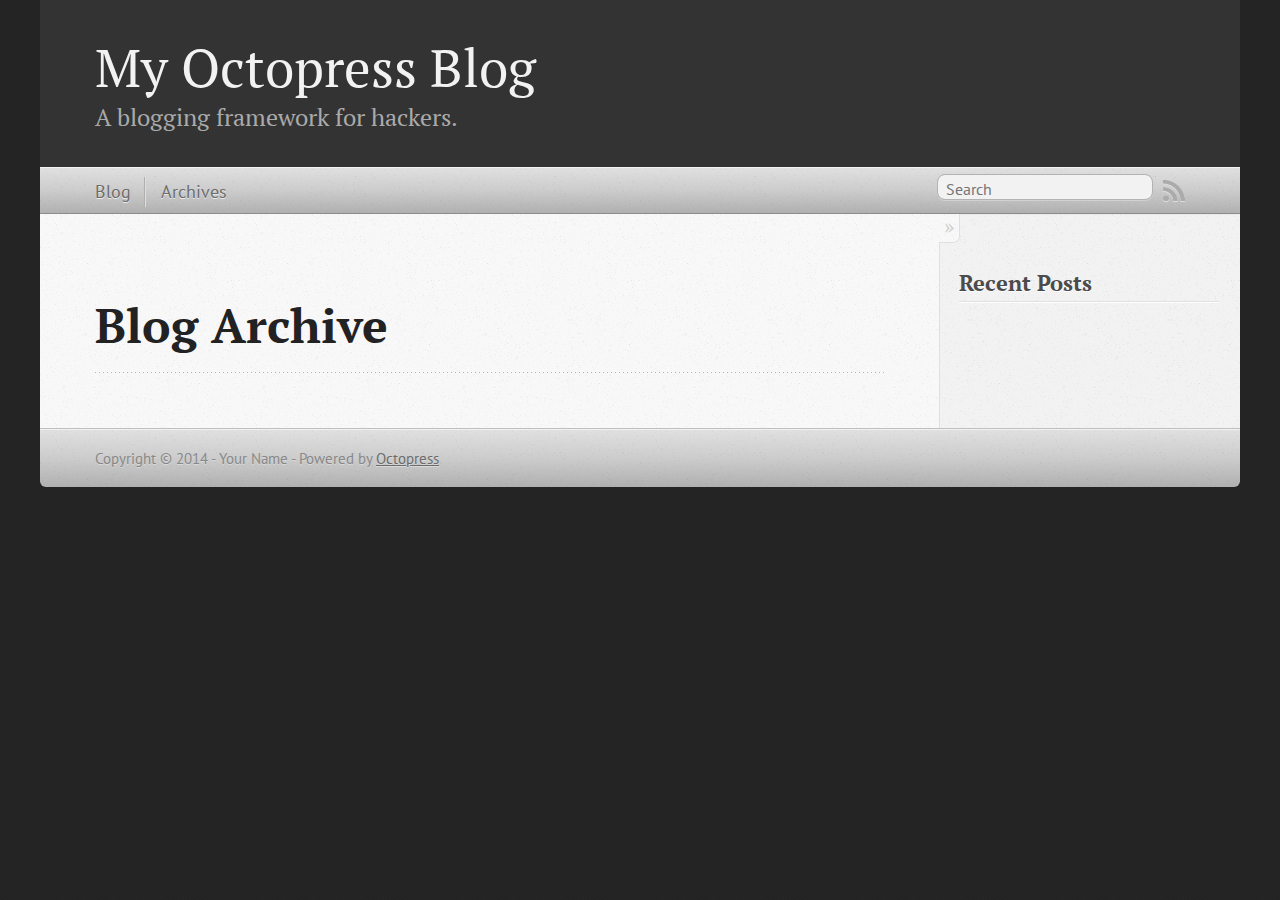
==== blog/archives/index.html @ 2d2fe898 "Site updated at 2014-01-27 22:07:34 UTC" ====
<!DOCTYPE html>
<!--[if IEMobile 7 ]><html class="no-js iem7"><![endif]-->
<!--[if lt IE 9]><html class="no-js lte-ie8"><![endif]-->
<!--[if (gt IE 8)|(gt IEMobile 7)|!(IEMobile)|!(IE)]><!--><html class="no-js" lang="en"><!--<![endif]-->
<head>
  <meta charset="utf-8">
  <title>Blog Archive - My Octopress Blog</title>
  <meta name="author" content="Your Name">

  
  <meta name="description" content=" Blog Archive Recent Posts ">
  

  <!-- http://t.co/dKP3o1e -->
  <meta name="HandheldFriendly" content="True">
  <meta name="MobileOptimized" content="320">
  <meta name="viewport" content="width=device-width, initial-scale=1">

  
  <link rel="canonical" href="http://xrgeeks.github.io/blog/archives">
  <link href="/favicon.png" rel="icon">
  <link href="/stylesheets/screen.css" media="screen, projection" rel="stylesheet" type="text/css">
  <link href="/atom.xml" rel="alternate" title="My Octopress Blog" type="application/atom+xml">
  <script src="/javascripts/modernizr-2.0.js"></script>
  <script src="//ajax.googleapis.com/ajax/libs/jquery/1.9.1/jquery.min.js"></script>
  <script>!window.jQuery && document.write(unescape('%3Cscript src="./javascripts/libs/jquery.min.js"%3E%3C/script%3E'))</script>
  <script src="/javascripts/octopress.js" type="text/javascript"></script>
  <!--Fonts from Google"s Web font directory at http://google.com/webfonts -->
<link href="http://fonts.googleapis.com/css?family=PT+Serif:regular,italic,bold,bolditalic" rel="stylesheet" type="text/css">
<link href="http://fonts.googleapis.com/css?family=PT+Sans:regular,italic,bold,bolditalic" rel="stylesheet" type="text/css">

  

</head>

<body   >
  <header role="banner"><hgroup>
  <h1><a href="/">My Octopress Blog</a></h1>
  
    <h2>A blogging framework for hackers.</h2>
  
</hgroup>

</header>
  <nav role="navigation"><ul class="subscription" data-subscription="rss">
  <li><a href="/atom.xml" rel="subscribe-rss" title="subscribe via RSS">RSS</a></li>
  
</ul>
  
<form action="http://google.com/search" method="get">
  <fieldset role="search">
    <input type="hidden" name="q" value="site:xrgeeks.github.io" />
    <input class="search" type="text" name="q" results="0" placeholder="Search"/>
  </fieldset>
</form>
  
<ul class="main-navigation">
  <li><a href="/">Blog</a></li>
  <li><a href="/blog/archives">Archives</a></li>
</ul>

</nav>
  <div id="main">
    <div id="content">
      <div>
<article role="article">
  
  <header>
    <h1 class="entry-title">Blog Archive</h1>
    
  </header>
  
  <div id="blog-archives">

</div>

  
</article>

</div>

<aside class="sidebar">
  
    <section>
  <h1>Recent Posts</h1>
  <ul id="recent_posts">
    
  </ul>
</section>





  
</aside>


    </div>
  </div>
  <footer role="contentinfo"><p>
  Copyright &copy; 2014 - Your Name -
  <span class="credit">Powered by <a href="http://octopress.org">Octopress</a></span>
</p>

</footer>
  







  <script type="text/javascript">
    (function(){
      var twitterWidgets = document.createElement('script');
      twitterWidgets.type = 'text/javascript';
      twitterWidgets.async = true;
      twitterWidgets.src = '//platform.twitter.com/widgets.js';
      document.getElementsByTagName('head')[0].appendChild(twitterWidgets);
    })();
  </script>





</body>
</html>
---- stylesheets/screen.css ----
html,body,div,span,applet,object,iframe,h1,h2,h3,h4,h5,h6,p,blockquote,pre,a,abbr,acronym,address,big,cite,code,del,dfn,em,img,ins,kbd,q,s,samp,small,strike,strong,sub,sup,tt,var,b,u,i,center,dl,dt,dd,ol,ul,li,fieldset,form,label,legend,table,caption,tbody,tfoot,thead,tr,th,td,article,aside,canvas,details,embed,figure,figcaption,footer,header,hgroup,menu,nav,output,ruby,section,summary,time,mark,audio,video{margin:0;padding:0;border:0;font:inherit;font-size:100%;vertical-align:baseline}html{line-height:1}ol,ul{list-style:none}table{border-collapse:collapse;border-spacing:0}caption,th,td{text-align:left;font-weight:normal;vertical-align:middle}q,blockquote{quotes:none}q:before,q:after,blockquote:before,blockquote:after{content:"";content:none}a img{border:none}article,aside,details,figcaption,figure,footer,header,hgroup,menu,nav,section,summary{display:block}a{color:#1863a1}a:visited{color:#751590}a:focus{color:#0181eb}a:hover{color:#0181eb}a:active{color:#01579f}aside.sidebar a{color:#222}aside.sidebar a:focus{color:#0181eb}aside.sidebar a:hover{color:#0181eb}aside.sidebar a:active{color:#01579f}a{-webkit-transition:color 0.3s;-moz-transition:color 0.3s;-o-transition:color 0.3s;transition:color 0.3s}html{background:#252525 url('/images/line-tile.png?1390860336') top left}body>div{background:#f2f2f2 url('/images/noise.png?1390860336') top left;border-bottom:1px solid #bfbfbf}body>div>div{background:#f8f8f8 url('/images/noise.png?1390860336') top left;border-right:1px solid #e0e0e0}.heading,body>header h1,h1,h2,h3,h4,h5,h6{font-family:"PT Serif","Georgia","Helvetica Neue",Arial,sans-serif}.sans,body>header h2,article header p.meta,article>footer,#content .blog-index footer,html .gist .gist-file .gist-meta,#blog-archives a.category,#blog-archives time,aside.sidebar section,body>footer{font-family:"PT Sans","Helvetica Neue",Arial,sans-serif}.serif,body,#content .blog-index a[rel=full-article]{font-family:"PT Serif",Georgia,Times,"Times New Roman",serif}.mono,pre,code,tt,p code,li code{font-family:Menlo,Monaco,"Andale Mono","lucida console","Courier New",monospace}body>header h1{font-size:2.2em;font-family:"PT Serif","Georgia","Helvetica Neue",Arial,sans-serif;font-weight:normal;line-height:1.2em;margin-bottom:0.6667em}body>header h2{font-family:"PT Serif","Georgia","Helvetica Neue",Arial,sans-serif}body{line-height:1.5em;color:#222}h1{font-size:2.2em;line-height:1.2em}@media only screen and (min-width: 992px){body{font-size:1.15em}h1{font-size:2.6em;line-height:1.2em}}h1,h2,h3,h4,h5,h6{text-rendering:optimizelegibility;margin-bottom:1em;font-weight:bold}h2,section h1{font-size:1.5em}h3,section h2,section section h1{font-size:1.3em}h4,section h3,section section h2,section section section h1{font-size:1em}h5,section h4,section section h3{font-size:.9em}h6,section h5,section section h4,section section section h3{font-size:.8em}p,article blockquote,ul,ol{margin-bottom:1.5em}ul{list-style-type:disc}ul ul{list-style-type:circle;margin-bottom:0px}ul ul ul{list-style-type:square;margin-bottom:0px}ol{list-style-type:decimal}ol ol{list-style-type:lower-alpha;margin-bottom:0px}ol ol ol{list-style-type:lower-roman;margin-bottom:0px}ul,ul ul,ul ol,ol,ol ul,ol ol{margin-left:1.3em}ul ul,ul ol,ol ul,ol ol{margin-bottom:0em}strong{font-weight:bold}em{font-style:italic}sup,sub{font-size:0.75em;position:relative;display:inline-block;padding:0 .2em;line-height:.8em}sup{top:-.5em}sub{bottom:-.5em}a[rev='footnote']{font-size:.75em;padding:0 .3em;line-height:1}q{font-style:italic}q:before{content:"\201C"}q:after{content:"\201D"}em,dfn{font-style:italic}strong,dfn{font-weight:bold}del,s{text-decoration:line-through}abbr,acronym{border-bottom:1px dotted;cursor:help}hr{margin-bottom:0.2em}small{font-size:.8em}big{font-size:1.2em}article blockquote{font-style:italic;position:relative;font-size:1.2em;line-height:1.5em;padding-left:1em;border-left:4px solid rgba(170,170,170,0.5)}article blockquote cite{font-style:italic}article blockquote cite a{color:#aaa !important;word-wrap:break-word}article blockquote cite:before{content:'\2014';padding-right:.3em;padding-left:.3em;color:#aaa}@media only screen and (min-width: 992px){article blockquote{padding-left:1.5em;border-left-width:4px}}.pullquote-right:before,.pullquote-left:before{padding:0;border:none;content:attr(data-pullquote);float:right;width:45%;margin:.5em 0 1em 1.5em;position:relative;top:7px;font-size:1.4em;line-height:1.45em}.pullquote-left:before{float:left;margin:.5em 1.5em 1em 0}.force-wrap,article a,aside.sidebar a{white-space:-moz-pre-wrap;white-space:-pre-wrap;white-space:-o-pre-wrap;white-space:pre-wrap;word-wrap:break-word}.group,body>header,body>nav,body>footer,body #content>article,body #content>div>article,body #content>div>section,body div.pagination,aside.sidebar,#main,#content,.sidebar{*zoom:1}.group:after,body>header:after,body>nav:after,body>footer:after,body #content>article:after,body #content>div>section:after,body div.pagination:after,#main:after,#content:after,.sidebar:after{content:"";display:table;clear:both}body{-webkit-text-size-adjust:none;max-width:1200px;position:relative;margin:0 auto}body>header,body>nav,body>footer,body #content>article,body #content>div>article,body #content>div>section{padding-left:18px;padding-right:18px}@media only screen and (min-width: 480px){body>header,body>nav,body>footer,body #content>article,body #content>div>article,body #content>div>section{padding-left:25px;padding-right:25px}}@media only screen and (min-width: 768px){body>header,body>nav,body>footer,body #content>article,body #content>div>article,body #content>div>section{padding-left:35px;padding-right:35px}}@media only screen and (min-width: 992px){body>header,body>nav,body>footer,body #content>article,body #content>div>article,body #content>div>section{padding-left:55px;padding-right:55px}}body div.pagination{margin-left:18px;margin-right:18px}@media only screen and (min-width: 480px){body div.pagination{margin-left:25px;margin-right:25px}}@media only screen and (min-width: 768px){body div.pagination{margin-left:35px;margin-right:35px}}@media only screen and (min-width: 992px){body div.pagination{margin-left:55px;margin-right:55px}}body>header{font-size:1em;padding-top:1.5em;padding-bottom:1.5em}#content{overflow:hidden}#content>div,#content>article{width:100%}aside.sidebar{float:none;padding:0 18px 1px;background-color:#f7f7f7;border-top:1px solid #e0e0e0}.flex-content,article img,article video,article .flash-video,aside.sidebar img{max-width:100%;height:auto}.basic-alignment.left,article img.left,article video.left,article .left.flash-video,aside.sidebar img.left{float:left;margin-right:1.5em}.basic-alignment.right,article img.right,article video.right,article .right.flash-video,aside.sidebar img.right{float:right;margin-left:1.5em}.basic-alignment.center,article img.center,article video.center,article .center.flash-video,aside.sidebar img.center{display:block;margin:0 auto 1.5em}.basic-alignment.left,article img.left,article video.left,article .left.flash-video,aside.sidebar img.left,.basic-alignment.right,article img.right,article video.right,article .right.flash-video,aside.sidebar img.right{margin-bottom:.8em}.toggle-sidebar,.no-sidebar .toggle-sidebar{display:none}@media only screen and (min-width: 750px){body.sidebar-footer aside.sidebar{float:none;width:auto;clear:left;margin:0;padding:0 35px 1px;background-color:#f7f7f7;border-top:1px solid #eaeaea}body.sidebar-footer aside.sidebar section.odd,body.sidebar-footer aside.sidebar section.even{float:left;width:48%}body.sidebar-footer aside.sidebar section.odd{margin-left:0}body.sidebar-footer aside.sidebar section.even{margin-left:4%}body.sidebar-footer aside.sidebar.thirds section{width:30%;margin-left:5%}body.sidebar-footer aside.sidebar.thirds section.first{margin-left:0;clear:both}}body.sidebar-footer #content{margin-right:0px}body.sidebar-footer .toggle-sidebar{display:none}@media only screen and (min-width: 550px){body>header{font-size:1em}}@media only screen and (min-width: 750px){aside.sidebar{float:none;width:auto;clear:left;margin:0;padding:0 35px 1px;background-color:#f7f7f7;border-top:1px solid #eaeaea}aside.sidebar section.odd,aside.sidebar section.even{float:left;width:48%}aside.sidebar section.odd{margin-left:0}aside.sidebar section.even{margin-left:4%}aside.sidebar.thirds section{width:30%;margin-left:5%}aside.sidebar.thirds section.first{margin-left:0;clear:both}}@media only screen and (min-width: 768px){body{-webkit-text-size-adjust:auto}body>header{font-size:1.2em}#main{padding:0;margin:0 auto}#content{overflow:visible;margin-right:240px;position:relative}.no-sidebar #content{margin-right:0;border-right:0}.collapse-sidebar #content{margin-right:20px}#content>div,#content>article{padding-top:17.5px;padding-bottom:17.5px;float:left}aside.sidebar{width:210px;padding:0 15px 15px;background:none;clear:none;float:left;margin:0 -100% 0 0}aside.sidebar section{width:auto;margin-left:0}aside.sidebar section.odd,aside.sidebar section.even{float:none;width:auto;margin-left:0}.collapse-sidebar aside.sidebar{float:none;width:auto;clear:left;margin:0;padding:0 35px 1px;background-color:#f7f7f7;border-top:1px solid #eaeaea}.collapse-sidebar aside.sidebar section.odd,.collapse-sidebar aside.sidebar section.even{float:left;width:48%}.collapse-sidebar aside.sidebar section.odd{margin-left:0}.collapse-sidebar aside.sidebar section.even{margin-left:4%}.collapse-sidebar aside.sidebar.thirds section{width:30%;margin-left:5%}.collapse-sidebar aside.sidebar.thirds section.first{margin-left:0;clear:both}}@media only screen and (min-width: 992px){body>header{font-size:1.3em}#content{margin-right:300px}#content>div,#content>article{padding-top:27.5px;padding-bottom:27.5px}aside.sidebar{width:260px;padding:1.2em 20px 20px}.collapse-sidebar aside.sidebar{padding-left:55px;padding-right:55px}}@media only screen and (min-width: 768px){ul,ol{margin-left:0}}body>header{background:#333}body>header h1{display:inline-block;margin:0}body>header h1 a,body>header h1 a:visited,body>header h1 a:hover{color:#f2f2f2;text-decoration:none}body>header h2{margin:.2em 0 0;font-size:1em;color:#aaa;font-weight:normal}body>nav{position:relative;background-color:#ccc;background:url('/images/noise.png?1390860336'),-webkit-gradient(linear, 50% 0%, 50% 100%, color-stop(0%, #e0e0e0), color-stop(50%, #cccccc), color-stop(100%, #b0b0b0));background:url('/images/noise.png?1390860336'),-webkit-linear-gradient(#e0e0e0,#cccccc,#b0b0b0);background:url('/images/noise.png?1390860336'),-moz-linear-gradient(#e0e0e0,#cccccc,#b0b0b0);background:url('/images/noise.png?1390860336'),-o-linear-gradient(#e0e0e0,#cccccc,#b0b0b0);background:url('/images/noise.png?1390860336'),linear-gradient(#e0e0e0,#cccccc,#b0b0b0);border-top:1px solid #f2f2f2;border-bottom:1px solid #8c8c8c;padding-top:.35em;padding-bottom:.35em}body>nav form{-webkit-background-clip:padding;-moz-background-clip:padding;background-clip:padding-box;margin:0;padding:0}body>nav form .search{padding:.3em .5em 0;font-size:.85em;font-family:"PT Sans","Helvetica Neue",Arial,sans-serif;line-height:1.1em;width:95%;-webkit-border-radius:0.5em;-moz-border-radius:0.5em;-ms-border-radius:0.5em;-o-border-radius:0.5em;border-radius:0.5em;-webkit-background-clip:padding;-moz-background-clip:padding;background-clip:padding-box;-webkit-box-shadow:#d1d1d1 0 1px;-moz-box-shadow:#d1d1d1 0 1px;box-shadow:#d1d1d1 0 1px;background-color:#f2f2f2;border:1px solid #b3b3b3;color:#888}body>nav form .search:focus{color:#444;border-color:#80b1df;-webkit-box-shadow:#80b1df 0 0 4px,#80b1df 0 0 3px inset;-moz-box-shadow:#80b1df 0 0 4px,#80b1df 0 0 3px inset;box-shadow:#80b1df 0 0 4px,#80b1df 0 0 3px inset;background-color:#fff;outline:none}body>nav fieldset[role=search]{float:right;width:48%}body>nav fieldset.mobile-nav{float:left;width:48%}body>nav fieldset.mobile-nav select{width:100%;font-size:.8em;border:1px solid #888}body>nav ul{display:none}@media only screen and (min-width: 550px){body>nav{font-size:.9em}body>nav ul{margin:0;padding:0;border:0;overflow:hidden;*zoom:1;float:left;display:block;padding-top:.15em}body>nav ul li{list-style-image:none;list-style-type:none;margin-left:0;white-space:nowrap;display:inline;float:left;padding-left:0;padding-right:0}body>nav ul li:first-child,body>nav ul li.first{padding-left:0}body>nav ul li:last-child{padding-right:0}body>nav ul li.last{padding-right:0}body>nav ul.subscription{margin-left:.8em;float:right}body>nav ul.subscription li:last-child a{padding-right:0}body>nav ul li{margin:0}body>nav a{color:#6b6b6b;font-family:"PT Sans","Helvetica Neue",Arial,sans-serif;text-shadow:#ebebeb 0 1px;float:left;text-decoration:none;font-size:1.1em;padding:.1em 0;line-height:1.5em}body>nav a:visited{color:#6b6b6b}body>nav a:hover{color:#2b2b2b}body>nav li+li{border-left:1px solid #b0b0b0;margin-left:.8em}body>nav li+li a{padding-left:.8em;border-left:1px solid #dedede}body>nav form{float:right;text-align:left;padding-left:.8em;width:175px}body>nav form .search{width:93%;font-size:.95em;line-height:1.2em}body>nav ul[data-subscription$=email]+form{width:97px}body>nav ul[data-subscription$=email]+form .search{width:91%}body>nav fieldset.mobile-nav{display:none}body>nav fieldset[role=search]{width:99%}}@media only screen and (min-width: 992px){body>nav form{width:215px}body>nav ul[data-subscription$=email]+form{width:147px}}.no-placeholder body>nav .search{background:#f2f2f2 url('/images/search.png?1390860336') 0.3em 0.25em no-repeat;text-indent:1.3em}@media only screen and (min-width: 550px){.maskImage body>nav ul[data-subscription$=email]+form{width:123px}}@media only screen and (min-width: 992px){.maskImage body>nav ul[data-subscription$=email]+form{width:173px}}.maskImage ul.subscription{position:relative;top:.2em}.maskImage ul.subscription li,.maskImage ul.subscription a{border:0;padding:0}.maskImage a[rel=subscribe-rss]{position:relative;top:0px;text-indent:-999999em;background-color:#dedede;border:0;padding:0}.maskImage a[rel=subscribe-rss],.maskImage a[rel=subscribe-rss]:after{-webkit-mask-image:url('/images/rss.png?1390860336');-moz-mask-image:url('/images/rss.png?1390860336');-ms-mask-image:url('/images/rss.png?1390860336');-o-mask-image:url('/images/rss.png?1390860336');mask-image:url('/images/rss.png?1390860336');-webkit-mask-repeat:no-repeat;-moz-mask-repeat:no-repeat;-ms-mask-repeat:no-repeat;-o-mask-repeat:no-repeat;mask-repeat:no-repeat;width:22px;height:22px}.maskImage a[rel=subscribe-rss]:after{content:"";position:absolute;top:-1px;left:0;background-color:#ababab}.maskImage a[rel=subscribe-rss]:hover:after{background-color:#9e9e9e}.maskImage a[rel=subscribe-email]{position:relative;top:0px;text-indent:-999999em;background-color:#dedede;border:0;padding:0}.maskImage a[rel=subscribe-email],.maskImage a[rel=subscribe-email]:after{-webkit-mask-image:url('/images/email.png?1390860336');-moz-mask-image:url('/images/email.png?1390860336');-ms-mask-image:url('/images/email.png?1390860336');-o-mask-image:url('/images/email.png?1390860336');mask-image:url('/images/email.png?1390860336');-webkit-mask-repeat:no-repeat;-moz-mask-repeat:no-repeat;-ms-mask-repeat:no-repeat;-o-mask-repeat:no-repeat;mask-repeat:no-repeat;width:28px;height:22px}.maskImage a[rel=subscribe-email]:after{content:"";position:absolute;top:-1px;left:0;background-color:#ababab}.maskImage a[rel=subscribe-email]:hover:after{background-color:#9e9e9e}article{padding-top:1em}article header{position:relative;padding-top:2em;padding-bottom:1em;margin-bottom:1em;background:url('[data-uri]') bottom left repeat-x}article header h1{margin:0}article header h1 a{text-decoration:none}article header h1 a:hover{text-decoration:underline}article header p{font-size:.9em;color:#aaa;margin:0}article header p.meta{text-transform:uppercase;position:absolute;top:0}@media only screen and (min-width: 768px){article header{margin-bottom:1.5em;padding-bottom:1em;background:url('[data-uri]') bottom left repeat-x}}article h2{padding-top:0.8em;background:url('[data-uri]') top left repeat-x}.entry-content article h2:first-child,article header+h2{padding-top:0}article h2:first-child,article header+h2{background:none}article .feature{padding-top:.5em;margin-bottom:1em;padding-bottom:1em;background:url('[data-uri]') bottom left repeat-x;font-size:2.0em;font-style:italic;line-height:1.3em}article img,article video,article .flash-video{-webkit-border-radius:0.3em;-moz-border-radius:0.3em;-ms-border-radius:0.3em;-o-border-radius:0.3em;border-radius:0.3em;-webkit-box-shadow:rgba(0,0,0,0.15) 0 1px 4px;-moz-box-shadow:rgba(0,0,0,0.15) 0 1px 4px;box-shadow:rgba(0,0,0,0.15) 0 1px 4px;-webkit-box-sizing:border-box;-moz-box-sizing:border-box;box-sizing:border-box;border:#fff 0.5em solid}article video,article .flash-video{margin:0 auto 1.5em}article video{display:block;width:100%}article .flash-video>div{position:relative;display:block;padding-bottom:56.25%;padding-top:1px;height:0;overflow:hidden}article .flash-video>div iframe,article .flash-video>div object,article .flash-video>div embed{position:absolute;top:0;left:0;width:100%;height:100%}article>footer{padding-bottom:2.5em;margin-top:2em}article>footer p.meta{margin-bottom:.8em;font-size:.85em;clear:both;overflow:hidden}.blog-index article+article{background:url('[data-uri]') top left repeat-x}#content .blog-index{padding-top:0;padding-bottom:0}#content .blog-index article{padding-top:2em}#content .blog-index article header{background:none;padding-bottom:0}#content .blog-index article h1{font-size:2.2em}#content .blog-index article h1 a{color:inherit}#content .blog-index article h1 a:hover{color:#0181eb}#content .blog-index a[rel=full-article]{background:#ebebeb;display:inline-block;padding:.4em .8em;margin-right:.5em;text-decoration:none;color:#666;-webkit-transition:background-color 0.5s;-moz-transition:background-color 0.5s;-o-transition:background-color 0.5s;transition:background-color 0.5s}#content .blog-index a[rel=full-article]:hover{background:#0181eb;text-shadow:none;color:#f8f8f8}#content .blog-index footer{margin-top:1em}.separator,article>footer .byline+time:before,article>footer time+time:before,article>footer .comments:before,article>footer .byline ~ .categories:before{content:"\2022 ";padding:0 .4em 0 .2em;display:inline-block}#content div.pagination{text-align:center;font-size:.95em;position:relative;background:url('[data-uri]') top left repeat-x;padding-top:1.5em;padding-bottom:1.5em}#content div.pagination a{text-decoration:none;color:#aaa}#content div.pagination a.prev{position:absolute;left:0}#content div.pagination a.next{position:absolute;right:0}#content div.pagination a:hover{color:#0181eb}#content div.pagination a[href*=archive]:before,#content div.pagination a[href*=archive]:after{content:'\2014';padding:0 .3em}p.meta+.sharing{padding-top:1em;padding-left:0;background:url('[data-uri]') top left repeat-x}#fb-root{display:none}.highlight,html .gist .gist-file .gist-syntax .gist-highlight{border:1px solid #05232b !important}.highlight table td.code,html .gist .gist-file .gist-syntax .gist-highlight table td.code{width:100%}.highlight .line-numbers,html .gist .gist-file .gist-syntax .highlight .line_numbers{text-align:right;font-size:13px;line-height:1.45em;background:#073642 url('/images/noise.png?1390860336') top left !important;border-right:1px solid #00232c !important;-webkit-box-shadow:#083e4b -1px 0 inset;-moz-box-shadow:#083e4b -1px 0 inset;box-shadow:#083e4b -1px 0 inset;text-shadow:#021014 0 -1px;padding:.8em !important;-webkit-border-radius:0;-moz-border-radius:0;-ms-border-radius:0;-o-border-radius:0;border-radius:0}.highlight .line-numbers span,html .gist .gist-file .gist-syntax .highlight .line_numbers span{color:#586e75 !important}figure.code,.gist-file,pre{-webkit-box-shadow:rgba(0,0,0,0.06) 0 0 10px;-moz-box-shadow:rgba(0,0,0,0.06) 0 0 10px;box-shadow:rgba(0,0,0,0.06) 0 0 10px}figure.code .highlight pre,.gist-file .highlight pre,pre .highlight pre{-webkit-box-shadow:none;-moz-box-shadow:none;box-shadow:none}.gist .highlight *::-moz-selection,figure.code .highlight *::-moz-selection{background:#386774;color:inherit;text-shadow:#002b36 0 1px}.gist .highlight *::-webkit-selection,figure.code .highlight *::-webkit-selection{background:#386774;color:inherit;text-shadow:#002b36 0 1px}.gist .highlight *::selection,figure.code .highlight *::selection{background:#386774;color:inherit;text-shadow:#002b36 0 1px}html .gist .gist-file{margin-bottom:1.8em;position:relative;border:none;padding-top:26px !important}html .gist .gist-file .highlight{margin-bottom:0}html .gist .gist-file .gist-syntax{border-bottom:0 !important;background:none !important}html .gist .gist-file .gist-syntax .gist-highlight{background:#002b36 !important}html .gist .gist-file .gist-syntax .highlight pre{padding:0}html .gist .gist-file .gist-meta{padding:.6em 0.8em;border:1px solid #083e4b !important;color:#586e75;font-size:.7em !important;background:#073642 url('/images/noise.png?1390860336') top left;line-height:1.5em}html .gist .gist-file .gist-meta a{color:#75878b !important;text-decoration:none}html .gist .gist-file .gist-meta a:hover{text-decoration:underline}html .gist .gist-file .gist-meta a:hover{color:#93a1a1 !important}html .gist .gist-file .gist-meta a[href*='#file']{position:absolute;top:0;left:0;right:-10px;color:#474747 !important}html .gist .gist-file .gist-meta a[href*='#file']:hover{color:#1863a1 !important}html .gist .gist-file .gist-meta a[href*=raw]{top:.4em}pre{background:#002b36 url('/images/noise.png?1390860336') top left;-webkit-border-radius:0.4em;-moz-border-radius:0.4em;-ms-border-radius:0.4em;-o-border-radius:0.4em;border-radius:0.4em;border:1px solid #05232b;line-height:1.45em;font-size:13px;margin-bottom:2.1em;padding:.8em 1em;color:#93a1a1;overflow:auto}h3.filename+pre{-moz-border-radius-topleft:0px;-webkit-border-top-left-radius:0px;border-top-left-radius:0px;-moz-border-radius-topright:0px;-webkit-border-top-right-radius:0px;border-top-right-radius:0px}p code,li code{display:inline-block;white-space:no-wrap;background:#fff;font-size:.8em;line-height:1.5em;color:#555;border:1px solid #ddd;-webkit-border-radius:0.4em;-moz-border-radius:0.4em;-ms-border-radius:0.4em;-o-border-radius:0.4em;border-radius:0.4em;padding:0 .3em;margin:-1px 0}p pre code,li pre code{font-size:1em !important;background:none;border:none}.pre-code,html .gist .gist-file .gist-syntax .highlight pre,.highlight code{font-family:Menlo,Monaco,"Andale Mono","lucida console","Courier New",monospace !important;overflow:scroll;overflow-y:hidden;display:block;padding:.8em;overflow-x:auto;line-height:1.45em;background:#002b36 url('/images/noise.png?1390860336') top left !important;color:#93a1a1 !important}.pre-code span,html .gist .gist-file .gist-syntax .highlight pre span,.highlight code span{color:#93a1a1 !important}.pre-code span,html .gist .gist-file .gist-syntax .highlight pre span,.highlight code span{font-style:normal !important;font-weight:normal !important}.pre-code .c,html .gist .gist-file .gist-syntax .highlight pre .c,.highlight code .c{color:#586e75 !important;font-style:italic !important}.pre-code .cm,html .gist .gist-file .gist-syntax .highlight pre .cm,.highlight code .cm{color:#586e75 !important;font-style:italic !important}.pre-code .cp,html .gist .gist-file .gist-syntax .highlight pre .cp,.highlight code .cp{color:#586e75 !important;font-style:italic !important}.pre-code .c1,html .gist .gist-file .gist-syntax .highlight pre .c1,.highlight code .c1{color:#586e75 !important;font-style:italic !important}.pre-code .cs,html .gist .gist-file .gist-syntax .highlight pre .cs,.highlight code .cs{color:#586e75 !important;font-weight:bold !important;font-style:italic !important}.pre-code .err,html .gist .gist-file .gist-syntax .highlight pre .err,.highlight code .err{color:#dc322f !important;background:none !important}.pre-code .k,html .gist .gist-file .gist-syntax .highlight pre .k,.highlight code .k{color:#cb4b16 !important}.pre-code .o,html .gist .gist-file .gist-syntax .highlight pre .o,.highlight code .o{color:#93a1a1 !important;font-weight:bold !important}.pre-code .p,html .gist .gist-file .gist-syntax .highlight pre .p,.highlight code .p{color:#93a1a1 !important}.pre-code .ow,html .gist .gist-file .gist-syntax .highlight pre .ow,.highlight code .ow{color:#2aa198 !important;font-weight:bold !important}.pre-code .gd,html .gist .gist-file .gist-syntax .highlight pre .gd,.highlight code .gd{color:#93a1a1 !important;background-color:#372c34 !important;display:inline-block}.pre-code .gd .x,html .gist .gist-file .gist-syntax .highlight pre .gd .x,.highlight code .gd .x{color:#93a1a1 !important;background-color:#4d2d33 !important;display:inline-block}.pre-code .ge,html .gist .gist-file .gist-syntax .highlight pre .ge,.highlight code .ge{color:#93a1a1 !important;font-style:italic !important}.pre-code .gh,html .gist .gist-file .gist-syntax .highlight pre .gh,.highlight code .gh{color:#586e75 !important}.pre-code .gi,html .gist .gist-file .gist-syntax .highlight pre .gi,.highlight code .gi{color:#93a1a1 !important;background-color:#1a412b !important;display:inline-block}.pre-code .gi .x,html .gist .gist-file .gist-syntax .highlight pre .gi .x,.highlight code .gi .x{color:#93a1a1 !important;background-color:#355720 !important;display:inline-block}.pre-code .gs,html .gist .gist-file .gist-syntax .highlight pre .gs,.highlight code .gs{color:#93a1a1 !important;font-weight:bold !important}.pre-code .gu,html .gist .gist-file .gist-syntax .highlight pre .gu,.highlight code .gu{color:#6c71c4 !important}.pre-code .kc,html .gist .gist-file .gist-syntax .highlight pre .kc,.highlight code .kc{color:#859900 !important;font-weight:bold !important}.pre-code .kd,html .gist .gist-file .gist-syntax .highlight pre .kd,.highlight code .kd{color:#268bd2 !important}.pre-code .kp,html .gist .gist-file .gist-syntax .highlight pre .kp,.highlight code .kp{color:#cb4b16 !important;font-weight:bold !important}.pre-code .kr,html .gist .gist-file .gist-syntax .highlight pre .kr,.highlight code .kr{color:#d33682 !important;font-weight:bold !important}.pre-code .kt,html .gist .gist-file .gist-syntax .highlight pre .kt,.highlight code .kt{color:#2aa198 !important}.pre-code .n,html .gist .gist-file .gist-syntax .highlight pre .n,.highlight code .n{color:#268bd2 !important}.pre-code .na,html .gist .gist-file .gist-syntax .highlight pre .na,.highlight code .na{color:#268bd2 !important}.pre-code .nb,html .gist .gist-file .gist-syntax .highlight pre .nb,.highlight code .nb{color:#859900 !important}.pre-code .nc,html .gist .gist-file .gist-syntax .highlight pre .nc,.highlight code .nc{color:#d33682 !important}.pre-code .no,html .gist .gist-file .gist-syntax .highlight pre .no,.highlight code .no{color:#b58900 !important}.pre-code .nl,html .gist .gist-file .gist-syntax .highlight pre .nl,.highlight code .nl{color:#859900 !important}.pre-code .ne,html .gist .gist-file .gist-syntax .highlight pre .ne,.highlight code .ne{color:#268bd2 !important;font-weight:bold !important}.pre-code .nf,html .gist .gist-file .gist-syntax .highlight pre .nf,.highlight code .nf{color:#268bd2 !important;font-weight:bold !important}.pre-code .nn,html .gist .gist-file .gist-syntax .highlight pre .nn,.highlight code .nn{color:#b58900 !important}.pre-code .nt,html .gist .gist-file .gist-syntax .highlight pre .nt,.highlight code .nt{color:#268bd2 !important;font-weight:bold !important}.pre-code .nx,html .gist .gist-file .gist-syntax .highlight pre .nx,.highlight code .nx{color:#b58900 !important}.pre-code .vg,html .gist .gist-file .gist-syntax .highlight pre .vg,.highlight code .vg{color:#268bd2 !important}.pre-code .vi,html .gist .gist-file .gist-syntax .highlight pre .vi,.highlight code .vi{color:#268bd2 !important}.pre-code .nv,html .gist .gist-file .gist-syntax .highlight pre .nv,.highlight code .nv{color:#268bd2 !important}.pre-code .mf,html .gist .gist-file .gist-syntax .highlight pre .mf,.highlight code .mf{color:#2aa198 !important}.pre-code .m,html .gist .gist-file .gist-syntax .highlight pre .m,.highlight code .m{color:#2aa198 !important}.pre-code .mh,html .gist .gist-file .gist-syntax .highlight pre .mh,.highlight code .mh{color:#2aa198 !important}.pre-code .mi,html .gist .gist-file .gist-syntax .highlight pre .mi,.highlight code .mi{color:#2aa198 !important}.pre-code .s,html .gist .gist-file .gist-syntax .highlight pre .s,.highlight code .s{color:#2aa198 !important}.pre-code .sd,html .gist .gist-file .gist-syntax .highlight pre .sd,.highlight code .sd{color:#2aa198 !important}.pre-code .s2,html .gist .gist-file .gist-syntax .highlight pre .s2,.highlight code .s2{color:#2aa198 !important}.pre-code .se,html .gist .gist-file .gist-syntax .highlight pre .se,.highlight code .se{color:#dc322f !important}.pre-code .si,html .gist .gist-file .gist-syntax .highlight pre .si,.highlight code .si{color:#268bd2 !important}.pre-code .sr,html .gist .gist-file .gist-syntax .highlight pre .sr,.highlight code .sr{color:#2aa198 !important}.pre-code .s1,html .gist .gist-file .gist-syntax .highlight pre .s1,.highlight code .s1{color:#2aa198 !important}.pre-code div .gd,html .gist .gist-file .gist-syntax .highlight pre div .gd,.highlight code div .gd,.pre-code div .gd .x,html .gist .gist-file .gist-syntax .highlight pre div .gd .x,.highlight code div .gd .x,.pre-code div .gi,html .gist .gist-file .gist-syntax .highlight pre div .gi,.highlight code div .gi,.pre-code div .gi .x,html .gist .gist-file .gist-syntax .highlight pre div .gi .x,.highlight code div .gi .x{display:inline-block;width:100%}.highlight,.gist-highlight{margin-bottom:1.8em;background:#002b36;overflow-y:hidden;overflow-x:auto}.highlight pre,.gist-highlight pre{background:none;-webkit-border-radius:0px;-moz-border-radius:0px;-ms-border-radius:0px;-o-border-radius:0px;border-radius:0px;border:none;padding:0;margin-bottom:0}pre::-webkit-scrollbar,.highlight::-webkit-scrollbar,.gist-highlight::-webkit-scrollbar{height:.5em;background:rgba(255,255,255,0.15)}pre::-webkit-scrollbar-thumb:horizontal,.highlight::-webkit-scrollbar-thumb:horizontal,.gist-highlight::-webkit-scrollbar-thumb:horizontal{background:rgba(255,255,255,0.2);-webkit-border-radius:4px;border-radius:4px}.highlight code{background:#000}figure.code{background:none;padding:0;border:0;margin-bottom:1.5em}figure.code pre{margin-bottom:0}figure.code figcaption{position:relative}figure.code .highlight{margin-bottom:0}.code-title,html .gist .gist-file .gist-meta a[href*='#file'],h3.filename,figure.code figcaption{text-align:center;font-size:13px;line-height:2em;text-shadow:#cbcccc 0 1px 0;color:#474747;font-weight:normal;margin-bottom:0;-moz-border-radius-topleft:5px;-webkit-border-top-left-radius:5px;border-top-left-radius:5px;-moz-border-radius-topright:5px;-webkit-border-top-right-radius:5px;border-top-right-radius:5px;font-family:"Helvetica Neue", Arial, "Lucida Grande", "Lucida Sans Unicode", Lucida, sans-serif;background:#aaa url('/images/code_bg.png?1390860336') top repeat-x;border:1px solid #565656;border-top-color:#cbcbcb;border-left-color:#a5a5a5;border-right-color:#a5a5a5;border-bottom:0}.download-source,html .gist .gist-file .gist-meta a[href*=raw],figure.code figcaption a{position:absolute;right:.8em;text-decoration:none;color:#666 !important;z-index:1;font-size:13px;text-shadow:#cbcccc 0 1px 0;padding-left:3em}.download-source:hover,html .gist .gist-file .gist-meta a[href*=raw]:hover,figure.code figcaption a:hover{text-decoration:underline}#archive #content>div,#archive #content>div>article{padding-top:0}#blog-archives{color:#aaa}#blog-archives article{padding:1em 0 1em;position:relative;background:url('[data-uri]') bottom left repeat-x}#blog-archives article:last-child{background:none}#blog-archives article footer{padding:0;margin:0}#blog-archives h1{color:#222;margin-bottom:.3em}#blog-archives h2{display:none}#blog-archives h1{font-size:1.5em}#blog-archives h1 a{text-decoration:none;color:inherit;font-weight:normal;display:inline-block}#blog-archives h1 a:hover{text-decoration:underline}#blog-archives h1 a:hover{color:#0181eb}#blog-archives a.category,#blog-archives time{color:#aaa}#blog-archives .entry-content{display:none}#blog-archives time{font-size:.9em;line-height:1.2em}#blog-archives time .month,#blog-archives time .day{display:inline-block}#blog-archives time .month{text-transform:uppercase}#blog-archives p{margin-bottom:1em}#blog-archives a,#blog-archives .entry-content a{color:inherit}#blog-archives a:hover,#blog-archives .entry-content a:hover{color:#0181eb}#blog-archives a:hover{color:#0181eb}@media only screen and (min-width: 550px){#blog-archives article{margin-left:5em}#blog-archives h2{margin-bottom:.3em;font-weight:normal;display:inline-block;position:relative;top:-1px;float:left}#blog-archives h2:first-child{padding-top:.75em}#blog-archives time{position:absolute;text-align:right;left:0em;top:1.8em}#blog-archives .year{display:none}#blog-archives article{padding-left:4.5em;padding-bottom:.7em}#blog-archives a.category{line-height:1.1em}}#content>.category article{margin-left:0;padding-left:6.8em}#content>.category .year{display:inline}.side-shadow-border,aside.sidebar section h1,aside.sidebar li{-webkit-box-shadow:#fff 0 1px;-moz-box-shadow:#fff 0 1px;box-shadow:#fff 0 1px}aside.sidebar{overflow:hidden;color:#4b4b4b;text-shadow:#fff 0 1px}aside.sidebar section{font-size:.8em;line-height:1.4em;margin-bottom:1.5em}aside.sidebar section h1{margin:1.5em 0 0;padding-bottom:.2em;border-bottom:1px solid #e0e0e0}aside.sidebar section h1+p{padding-top:.4em}aside.sidebar img{-webkit-border-radius:0.3em;-moz-border-radius:0.3em;-ms-border-radius:0.3em;-o-border-radius:0.3em;border-radius:0.3em;-webkit-box-shadow:rgba(0,0,0,0.15) 0 1px 4px;-moz-box-shadow:rgba(0,0,0,0.15) 0 1px 4px;box-shadow:rgba(0,0,0,0.15) 0 1px 4px;-webkit-box-sizing:border-box;-moz-box-sizing:border-box;box-sizing:border-box;border:#fff 0.3em solid}aside.sidebar ul{margin-bottom:0.5em;margin-left:0}aside.sidebar li{list-style:none;padding:.5em 0;margin:0;border-bottom:1px solid #e0e0e0}aside.sidebar li p:last-child{margin-bottom:0}aside.sidebar a{color:inherit;-webkit-transition:color 0.5s;-moz-transition:color 0.5s;-o-transition:color 0.5s;transition:color 0.5s}aside.sidebar:hover a{color:#222}aside.sidebar:hover a:hover{color:#0181eb}.aside-alt-link,#pinboard_linkroll .pin-tag{color:#7e7e7e}.aside-alt-link:hover,#pinboard_linkroll .pin-tag:hover{color:#0181eb}@media only screen and (min-width: 768px){.toggle-sidebar{outline:none;position:absolute;right:-10px;top:0;bottom:0;display:inline-block;text-decoration:none;color:#cecece;width:9px;cursor:pointer}.toggle-sidebar:hover{background:#e9e9e9;background:-webkit-gradient(linear, 0% 50%, 100% 50%, color-stop(0%, rgba(224,224,224,0.5)), color-stop(100%, rgba(224,224,224,0)));background:-webkit-linear-gradient(left, rgba(224,224,224,0.5),rgba(224,224,224,0));background:-moz-linear-gradient(left, rgba(224,224,224,0.5),rgba(224,224,224,0));background:-o-linear-gradient(left, rgba(224,224,224,0.5),rgba(224,224,224,0));background:linear-gradient(left, rgba(224,224,224,0.5),rgba(224,224,224,0))}.toggle-sidebar:after{position:absolute;right:-11px;top:0;width:20px;font-size:1.2em;line-height:1.1em;padding-bottom:.15em;-moz-border-radius-bottomright:0.3em;-webkit-border-bottom-right-radius:0.3em;border-bottom-right-radius:0.3em;text-align:center;background:#f8f8f8 url('/images/noise.png?1390860336') top left;border-bottom:1px solid #e0e0e0;border-right:1px solid #e0e0e0;content:"\00BB";text-indent:-1px}.collapse-sidebar .toggle-sidebar{text-indent:0px;right:-20px;width:19px}.collapse-sidebar .toggle-sidebar:hover{background:#e9e9e9}.collapse-sidebar .toggle-sidebar:after{border-left:1px solid #e0e0e0;text-shadow:#fff 0 1px;content:"\00AB";left:0px;right:0;text-align:center;text-indent:0;border:0;border-right-width:0;background:none}}.googleplus h1{-moz-box-shadow:none !important;-webkit-box-shadow:none !important;-o-box-shadow:none !important;box-shadow:none !important;border-bottom:0px none !important}.googleplus a{text-decoration:none;white-space:normal !important;line-height:32px}.googleplus a img{float:left;margin-right:0.5em;border:0 none}.googleplus-hidden{position:absolute;top:-1000em;left:-1000em}#pinboard_linkroll .pin-title,#pinboard_linkroll .pin-description{display:block;margin-bottom:.5em}#pinboard_linkroll .pin-tag{text-decoration:none}#pinboard_linkroll .pin-tag:hover{text-decoration:underline}#pinboard_linkroll .pin-tag:after{content:','}#pinboard_linkroll .pin-tag:last-child:after{content:''}.delicious-posts a.delicious-link{margin-bottom:.5em;display:block}.delicious-posts p{font-size:1em}body>footer{font-size:.8em;color:#888;text-shadow:#d9d9d9 0 1px;background-color:#ccc;background:url('/images/noise.png?1390860336'),-webkit-gradient(linear, 50% 0%, 50% 100%, color-stop(0%, #e0e0e0), color-stop(50%, #cccccc), color-stop(100%, #b0b0b0));background:url('/images/noise.png?1390860336'),-webkit-linear-gradient(#e0e0e0,#cccccc,#b0b0b0);background:url('/images/noise.png?1390860336'),-moz-linear-gradient(#e0e0e0,#cccccc,#b0b0b0);background:url('/images/noise.png?1390860336'),-o-linear-gradient(#e0e0e0,#cccccc,#b0b0b0);background:url('/images/noise.png?1390860336'),linear-gradient(#e0e0e0,#cccccc,#b0b0b0);border-top:1px solid #f2f2f2;position:relative;padding-top:1em;padding-bottom:1em;margin-bottom:3em;-moz-border-radius-bottomleft:0.4em;-webkit-border-bottom-left-radius:0.4em;border-bottom-left-radius:0.4em;-moz-border-radius-bottomright:0.4em;-webkit-border-bottom-right-radius:0.4em;border-bottom-right-radius:0.4em;z-index:1}body>footer a{color:#6b6b6b}body>footer a:visited{color:#6b6b6b}body>footer a:hover{color:#484848}body>footer p:last-child{margin-bottom:0}
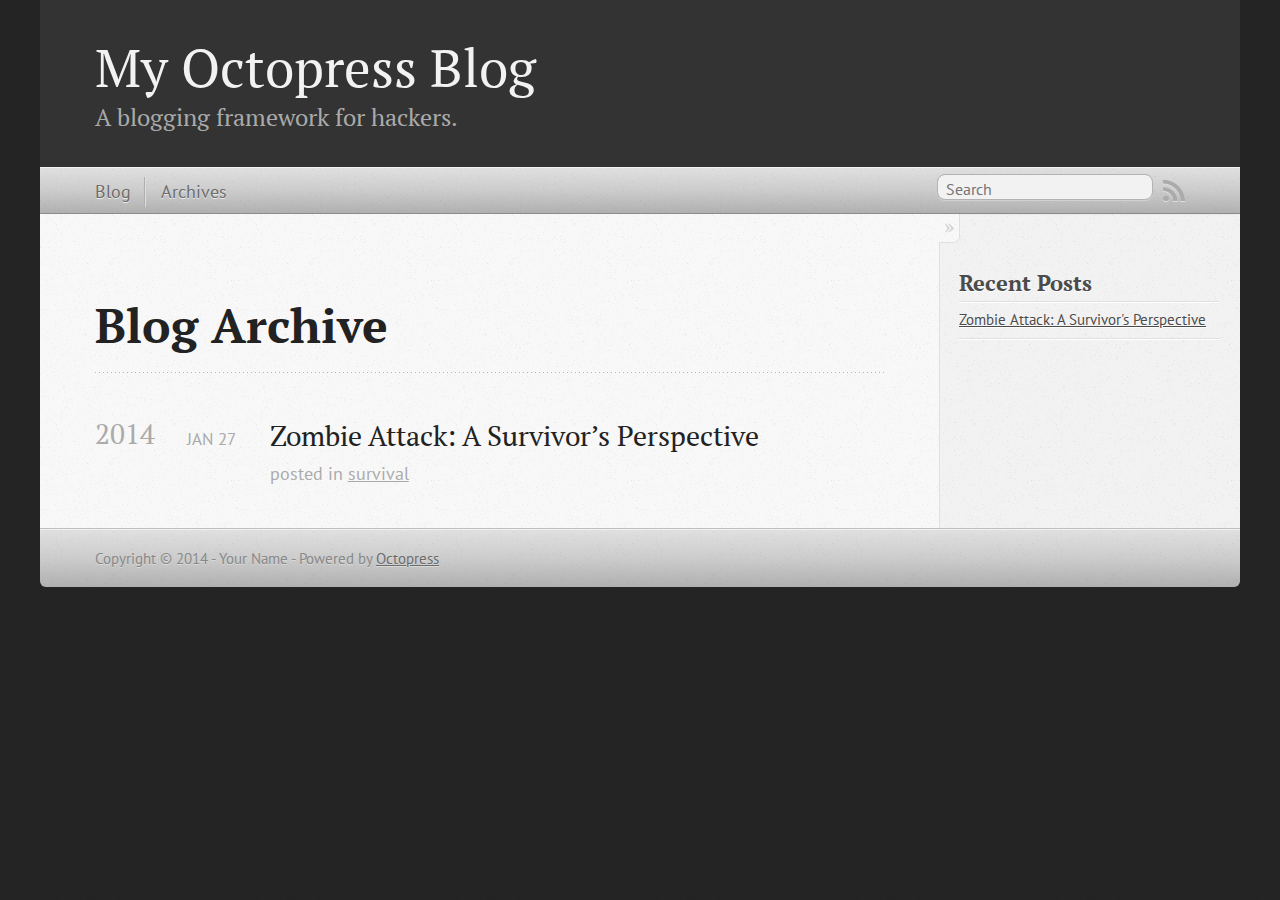
==== commit 15a4c953: "Site updated at 2014-01-27 23:21:05 UTC" ====
--- a/blog/archives/index.html
+++ b/blog/archives/index.html
@@ -9,7 +9,8 @@
   <meta name="author" content="Your Name">
 
   
-  <meta name="description" content=" Blog Archive Recent Posts ">
+  <meta name="description" content=" Blog Archive 2014 Zombie Attack: A Survivor&#8217;s Perspective
+Jan 27 2014 posted in survival Recent Posts Zombie Attack: A Survivor's Perspective ">
   
 
   <!-- http://t.co/dKP3o1e -->
@@ -73,6 +74,23 @@
   
   <div id="blog-archives">
 
+
+
+  
+  <h2>2014</h2>
+
+<article>
+  
+<h1><a href="/blog/2014/01/27/first-post/">Zombie Attack: A Survivor&#8217;s Perspective</a></h1>
+<time datetime="2014-01-27T18:11:17-05:00" pubdate><span class='month'>Jan</span> <span class='day'>27</span> <span class='year'>2014</span></time>
+
+<footer>
+  <span class="categories">posted in <a class='category' href='/blog/categories/survival/'>survival</a></span>
+</footer>
+
+
+</article>
+
 </div>
 
   
@@ -85,6 +103,10 @@
     <section>
   <h1>Recent Posts</h1>
   <ul id="recent_posts">
+    
+      <li class="post">
+        <a href="/blog/2014/01/27/first-post/">Zombie Attack: A Survivor's Perspective</a>
+      </li>
     
   </ul>
 </section>
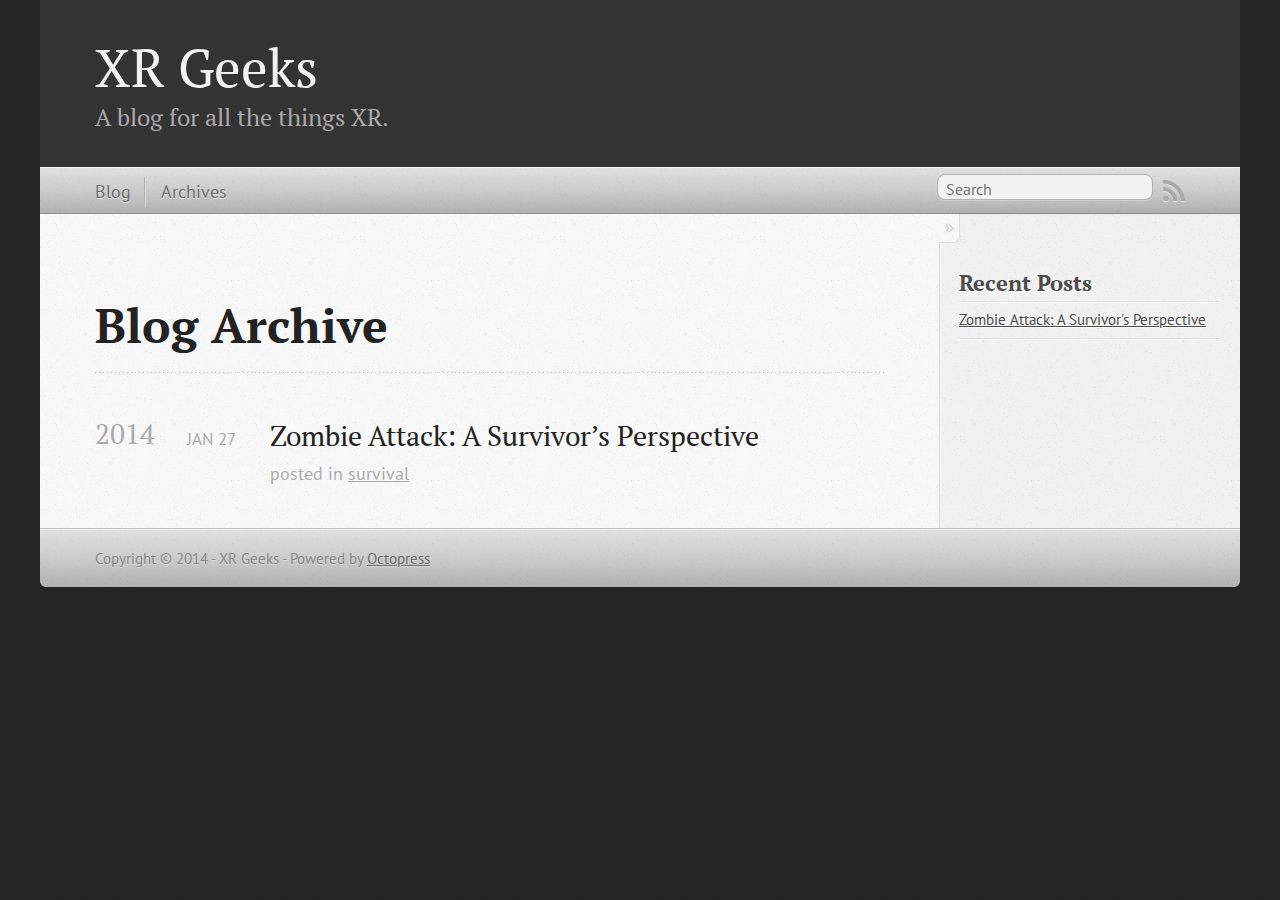
==== commit 8be8659c: "Site updated at 2014-01-27 23:25:09 UTC" ====
--- a/blog/archives/index.html
+++ b/blog/archives/index.html
@@ -5,8 +5,8 @@
 <!--[if (gt IE 8)|(gt IEMobile 7)|!(IEMobile)|!(IE)]><!--><html class="no-js" lang="en"><!--<![endif]-->
 <head>
   <meta charset="utf-8">
-  <title>Blog Archive - My Octopress Blog</title>
-  <meta name="author" content="Your Name">
+  <title>Blog Archive - XR Geeks</title>
+  <meta name="author" content="XR Geeks">
 
   
   <meta name="description" content=" Blog Archive 2014 Zombie Attack: A Survivor&#8217;s Perspective
@@ -22,7 +22,7 @@
   <link rel="canonical" href="http://xrgeeks.github.io/blog/archives">
   <link href="/favicon.png" rel="icon">
   <link href="/stylesheets/screen.css" media="screen, projection" rel="stylesheet" type="text/css">
-  <link href="/atom.xml" rel="alternate" title="My Octopress Blog" type="application/atom+xml">
+  <link href="/atom.xml" rel="alternate" title="XR Geeks" type="application/atom+xml">
   <script src="/javascripts/modernizr-2.0.js"></script>
   <script src="//ajax.googleapis.com/ajax/libs/jquery/1.9.1/jquery.min.js"></script>
   <script>!window.jQuery && document.write(unescape('%3Cscript src="./javascripts/libs/jquery.min.js"%3E%3C/script%3E'))</script>
@@ -37,9 +37,9 @@
 
 <body   >
   <header role="banner"><hgroup>
-  <h1><a href="/">My Octopress Blog</a></h1>
+  <h1><a href="/">XR Geeks</a></h1>
   
-    <h2>A blogging framework for hackers.</h2>
+    <h2>A blog for all the things XR.</h2>
   
 </hgroup>
 
@@ -122,7 +122,7 @@
     </div>
   </div>
   <footer role="contentinfo"><p>
-  Copyright &copy; 2014 - Your Name -
+  Copyright &copy; 2014 - XR Geeks -
   <span class="credit">Powered by <a href="http://octopress.org">Octopress</a></span>
 </p>
 
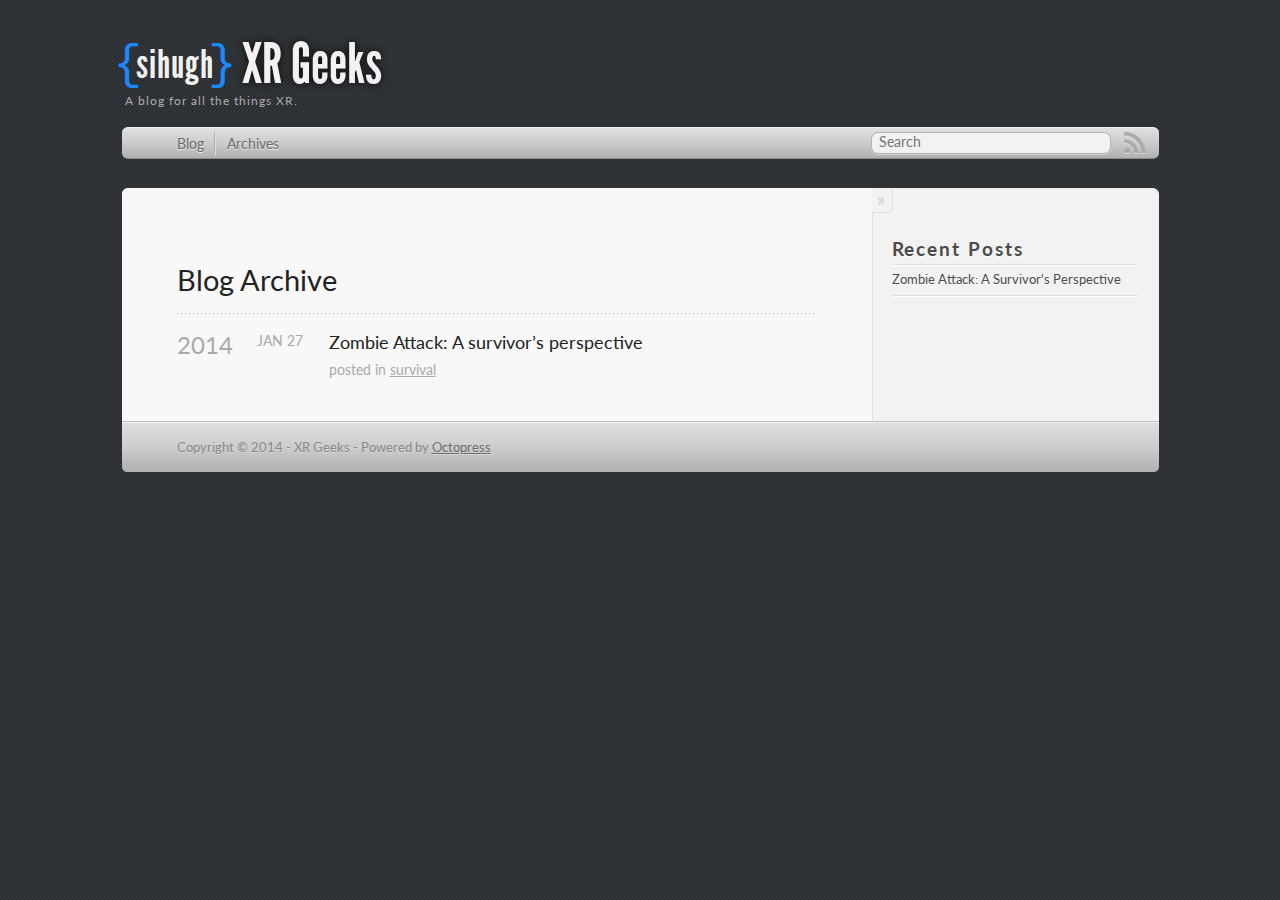
==== commit a0a61597: "Site updated at 2014-01-27 23:29:56 UTC" ====
--- a/blog/archives/index.html
+++ b/blog/archives/index.html
@@ -9,7 +9,7 @@
   <meta name="author" content="XR Geeks">
 
   
-  <meta name="description" content=" Blog Archive 2014 Zombie Attack: A Survivor&#8217;s Perspective
+  <meta name="description" content=" Blog Archive 2014 Zombie Attack: A survivor&#8217;s perspective
 Jan 27 2014 posted in survival Recent Posts Zombie Attack: A Survivor's Perspective ">
   
 
@@ -19,14 +19,14 @@
   <meta name="viewport" content="width=device-width, initial-scale=1">
 
   
-  <link rel="canonical" href="http://xrgeeks.github.io/blog/archives">
+  <link rel="canonical" href="http://xrgeeks.github.io/blog/archives/">
   <link href="/favicon.png" rel="icon">
   <link href="/stylesheets/screen.css" media="screen, projection" rel="stylesheet" type="text/css">
+  <script src="/javascripts/modernizr-2.0.js"></script>
+  <script src="/javascripts/ender.js"></script>
+  <script src="/javascripts/octopress.js" type="text/javascript"></script>
   <link href="/atom.xml" rel="alternate" title="XR Geeks" type="application/atom+xml">
-  <script src="/javascripts/modernizr-2.0.js"></script>
-  <script src="//ajax.googleapis.com/ajax/libs/jquery/1.9.1/jquery.min.js"></script>
-  <script>!window.jQuery && document.write(unescape('%3Cscript src="./javascripts/libs/jquery.min.js"%3E%3C/script%3E'))</script>
-  <script src="/javascripts/octopress.js" type="text/javascript"></script>
+  <link href='http://fonts.googleapis.com/css?family=Lato:400,700,400italic,700italic' rel='stylesheet' type='text/css'>
   <!--Fonts from Google"s Web font directory at http://google.com/webfonts -->
 <link href="http://fonts.googleapis.com/css?family=PT+Serif:regular,italic,bold,bolditalic" rel="stylesheet" type="text/css">
 <link href="http://fonts.googleapis.com/css?family=PT+Sans:regular,italic,bold,bolditalic" rel="stylesheet" type="text/css">
@@ -37,10 +37,17 @@
 
 <body   >
   <header role="banner"><hgroup>
+  <div id="logo">
+  	<div id="logoLeft">{</div>
+  	<div id="logoText">sihugh</div>
+  	<div id="logoRight">}</div>
+  	<div class="clear"></div>
+  </div>
   <h1><a href="/">XR Geeks</a></h1>
   
     <h2>A blog for all the things XR.</h2>
   
+  <div class="clear"></div>
 </hgroup>
 
 </header>
@@ -81,7 +88,7 @@
 
 <article>
   
-<h1><a href="/blog/2014/01/27/first-post/">Zombie Attack: A Survivor&#8217;s Perspective</a></h1>
+<h1><a href="/blog/2014/01/27/first-post/">Zombie Attack: A survivor&#8217;s perspective</a></h1>
 <time datetime="2014-01-27T18:11:17-05:00" pubdate><span class='month'>Jan</span> <span class='day'>27</span> <span class='year'>2014</span></time>
 
 <footer>
@@ -140,7 +147,7 @@
       var twitterWidgets = document.createElement('script');
       twitterWidgets.type = 'text/javascript';
       twitterWidgets.async = true;
-      twitterWidgets.src = '//platform.twitter.com/widgets.js';
+      twitterWidgets.src = 'http://platform.twitter.com/widgets.js';
       document.getElementsByTagName('head')[0].appendChild(twitterWidgets);
     })();
   </script>
--- a/stylesheets/screen.css
+++ b/stylesheets/screen.css
@@ -1 +1 @@
-html,body,div,span,applet,object,iframe,h1,h2,h3,h4,h5,h6,p,blockquote,pre,a,abbr,acronym,address,big,cite,code,del,dfn,em,img,ins,kbd,q,s,samp,small,strike,strong,sub,sup,tt,var,b,u,i,center,dl,dt,dd,ol,ul,li,fieldset,form,label,legend,table,caption,tbody,tfoot,thead,tr,th,td,article,aside,canvas,details,embed,figure,figcaption,footer,header,hgroup,menu,nav,output,ruby,section,summary,time,mark,audio,video{margin:0;padding:0;border:0;font:inherit;font-size:100%;vertical-align:baseline}html{line-height:1}ol,ul{list-style:none}table{border-collapse:collapse;border-spacing:0}caption,th,td{text-align:left;font-weight:normal;vertical-align:middle}q,blockquote{quotes:none}q:before,q:after,blockquote:before,blockquote:after{content:"";content:none}a img{border:none}article,aside,details,figcaption,figure,footer,header,hgroup,menu,nav,section,summary{display:block}a{color:#1863a1}a:visited{color:#751590}a:focus{color:#0181eb}a:hover{color:#0181eb}a:active{color:#01579f}aside.sidebar a{color:#222}aside.sidebar a:focus{color:#0181eb}aside.sidebar a:hover{color:#0181eb}aside.sidebar a:active{color:#01579f}a{-webkit-transition:color 0.3s;-moz-transition:color 0.3s;-o-transition:color 0.3s;transition:color 0.3s}html{background:#252525 url('/images/line-tile.png?1390860336') top left}body>div{background:#f2f2f2 url('/images/noise.png?1390860336') top left;border-bottom:1px solid #bfbfbf}body>div>div{background:#f8f8f8 url('/images/noise.png?1390860336') top left;border-right:1px solid #e0e0e0}.heading,body>header h1,h1,h2,h3,h4,h5,h6{font-family:"PT Serif","Georgia","Helvetica Neue",Arial,sans-serif}.sans,body>header h2,article header p.meta,article>footer,#content .blog-index footer,html .gist .gist-file .gist-meta,#blog-archives a.category,#blog-archives time,aside.sidebar section,body>footer{font-family:"PT Sans","Helvetica Neue",Arial,sans-serif}.serif,body,#content .blog-index a[rel=full-article]{font-family:"PT Serif",Georgia,Times,"Times New Roman",serif}.mono,pre,code,tt,p code,li code{font-family:Menlo,Monaco,"Andale Mono","lucida console","Courier New",monospace}body>header h1{font-size:2.2em;font-family:"PT Serif","Georgia","Helvetica Neue",Arial,sans-serif;font-weight:normal;line-height:1.2em;margin-bottom:0.6667em}body>header h2{font-family:"PT Serif","Georgia","Helvetica Neue",Arial,sans-serif}body{line-height:1.5em;color:#222}h1{font-size:2.2em;line-height:1.2em}@media only screen and (min-width: 992px){body{font-size:1.15em}h1{font-size:2.6em;line-height:1.2em}}h1,h2,h3,h4,h5,h6{text-rendering:optimizelegibility;margin-bottom:1em;font-weight:bold}h2,section h1{font-size:1.5em}h3,section h2,section section h1{font-size:1.3em}h4,section h3,section section h2,section section section h1{font-size:1em}h5,section h4,section section h3{font-size:.9em}h6,section h5,section section h4,section section section h3{font-size:.8em}p,article blockquote,ul,ol{margin-bottom:1.5em}ul{list-style-type:disc}ul ul{list-style-type:circle;margin-bottom:0px}ul ul ul{list-style-type:square;margin-bottom:0px}ol{list-style-type:decimal}ol ol{list-style-type:lower-alpha;margin-bottom:0px}ol ol ol{list-style-type:lower-roman;margin-bottom:0px}ul,ul ul,ul ol,ol,ol ul,ol ol{margin-left:1.3em}ul ul,ul ol,ol ul,ol ol{margin-bottom:0em}strong{font-weight:bold}em{font-style:italic}sup,sub{font-size:0.75em;position:relative;display:inline-block;padding:0 .2em;line-height:.8em}sup{top:-.5em}sub{bottom:-.5em}a[rev='footnote']{font-size:.75em;padding:0 .3em;line-height:1}q{font-style:italic}q:before{content:"\201C"}q:after{content:"\201D"}em,dfn{font-style:italic}strong,dfn{font-weight:bold}del,s{text-decoration:line-through}abbr,acronym{border-bottom:1px dotted;cursor:help}hr{margin-bottom:0.2em}small{font-size:.8em}big{font-size:1.2em}article blockquote{font-style:italic;position:relative;font-size:1.2em;line-height:1.5em;padding-left:1em;border-left:4px solid rgba(170,170,170,0.5)}article blockquote cite{font-style:italic}article blockquote cite a{color:#aaa !important;word-wrap:break-word}article blockquote cite:before{content:'\2014';padding-right:.3em;padding-left:.3em;color:#aaa}@media only screen and (min-width: 992px){article blockquote{padding-left:1.5em;border-left-width:4px}}.pullquote-right:before,.pullquote-left:before{padding:0;border:none;content:attr(data-pullquote);float:right;width:45%;margin:.5em 0 1em 1.5em;position:relative;top:7px;font-size:1.4em;line-height:1.45em}.pullquote-left:before{float:left;margin:.5em 1.5em 1em 0}.force-wrap,article a,aside.sidebar a{white-space:-moz-pre-wrap;white-space:-pre-wrap;white-space:-o-pre-wrap;white-space:pre-wrap;word-wrap:break-word}.group,body>header,body>nav,body>footer,body #content>article,body #content>div>article,body #content>div>section,body div.pagination,aside.sidebar,#main,#content,.sidebar{*zoom:1}.group:after,body>header:after,body>nav:after,body>footer:after,body #content>article:after,body #content>div>section:after,body div.pagination:after,#main:after,#content:after,.sidebar:after{content:"";display:table;clear:both}body{-webkit-text-size-adjust:none;max-width:1200px;position:relative;margin:0 auto}body>header,body>nav,body>footer,body #content>article,body #content>div>article,body #content>div>section{padding-left:18px;padding-right:18px}@media only screen and (min-width: 480px){body>header,body>nav,body>footer,body #content>article,body #content>div>article,body #content>div>section{padding-left:25px;padding-right:25px}}@media only screen and (min-width: 768px){body>header,body>nav,body>footer,body #content>article,body #content>div>article,body #content>div>section{padding-left:35px;padding-right:35px}}@media only screen and (min-width: 992px){body>header,body>nav,body>footer,body #content>article,body #content>div>article,body #content>div>section{padding-left:55px;padding-right:55px}}body div.pagination{margin-left:18px;margin-right:18px}@media only screen and (min-width: 480px){body div.pagination{margin-left:25px;margin-right:25px}}@media only screen and (min-width: 768px){body div.pagination{margin-left:35px;margin-right:35px}}@media only screen and (min-width: 992px){body div.pagination{margin-left:55px;margin-right:55px}}body>header{font-size:1em;padding-top:1.5em;padding-bottom:1.5em}#content{overflow:hidden}#content>div,#content>article{width:100%}aside.sidebar{float:none;padding:0 18px 1px;background-color:#f7f7f7;border-top:1px solid #e0e0e0}.flex-content,article img,article video,article .flash-video,aside.sidebar img{max-width:100%;height:auto}.basic-alignment.left,article img.left,article video.left,article .left.flash-video,aside.sidebar img.left{float:left;margin-right:1.5em}.basic-alignment.right,article img.right,article video.right,article .right.flash-video,aside.sidebar img.right{float:right;margin-left:1.5em}.basic-alignment.center,article img.center,article video.center,article .center.flash-video,aside.sidebar img.center{display:block;margin:0 auto 1.5em}.basic-alignment.left,article img.left,article video.left,article .left.flash-video,aside.sidebar img.left,.basic-alignment.right,article img.right,article video.right,article .right.flash-video,aside.sidebar img.right{margin-bottom:.8em}.toggle-sidebar,.no-sidebar .toggle-sidebar{display:none}@media only screen and (min-width: 750px){body.sidebar-footer aside.sidebar{float:none;width:auto;clear:left;margin:0;padding:0 35px 1px;background-color:#f7f7f7;border-top:1px solid #eaeaea}body.sidebar-footer aside.sidebar section.odd,body.sidebar-footer aside.sidebar section.even{float:left;width:48%}body.sidebar-footer aside.sidebar section.odd{margin-left:0}body.sidebar-footer aside.sidebar section.even{margin-left:4%}body.sidebar-footer aside.sidebar.thirds section{width:30%;margin-left:5%}body.sidebar-footer aside.sidebar.thirds section.first{margin-left:0;clear:both}}body.sidebar-footer #content{margin-right:0px}body.sidebar-footer .toggle-sidebar{display:none}@media only screen and (min-width: 550px){body>header{font-size:1em}}@media only screen and (min-width: 750px){aside.sidebar{float:none;width:auto;clear:left;margin:0;padding:0 35px 1px;background-color:#f7f7f7;border-top:1px solid #eaeaea}aside.sidebar section.odd,aside.sidebar section.even{float:left;width:48%}aside.sidebar section.odd{margin-left:0}aside.sidebar section.even{margin-left:4%}aside.sidebar.thirds section{width:30%;margin-left:5%}aside.sidebar.thirds section.first{margin-left:0;clear:both}}@media only screen and (min-width: 768px){body{-webkit-text-size-adjust:auto}body>header{font-size:1.2em}#main{padding:0;margin:0 auto}#content{overflow:visible;margin-right:240px;position:relative}.no-sidebar #content{margin-right:0;border-right:0}.collapse-sidebar #content{margin-right:20px}#content>div,#content>article{padding-top:17.5px;padding-bottom:17.5px;float:left}aside.sidebar{width:210px;padding:0 15px 15px;background:none;clear:none;float:left;margin:0 -100% 0 0}aside.sidebar section{width:auto;margin-left:0}aside.sidebar section.odd,aside.sidebar section.even{float:none;width:auto;margin-left:0}.collapse-sidebar aside.sidebar{float:none;width:auto;clear:left;margin:0;padding:0 35px 1px;background-color:#f7f7f7;border-top:1px solid #eaeaea}.collapse-sidebar aside.sidebar section.odd,.collapse-sidebar aside.sidebar section.even{float:left;width:48%}.collapse-sidebar aside.sidebar section.odd{margin-left:0}.collapse-sidebar aside.sidebar section.even{margin-left:4%}.collapse-sidebar aside.sidebar.thirds section{width:30%;margin-left:5%}.collapse-sidebar aside.sidebar.thirds section.first{margin-left:0;clear:both}}@media only screen and (min-width: 992px){body>header{font-size:1.3em}#content{margin-right:300px}#content>div,#content>article{padding-top:27.5px;padding-bottom:27.5px}aside.sidebar{width:260px;padding:1.2em 20px 20px}.collapse-sidebar aside.sidebar{padding-left:55px;padding-right:55px}}@media only screen and (min-width: 768px){ul,ol{margin-left:0}}body>header{background:#333}body>header h1{display:inline-block;margin:0}body>header h1 a,body>header h1 a:visited,body>header h1 a:hover{color:#f2f2f2;text-decoration:none}body>header h2{margin:.2em 0 0;font-size:1em;color:#aaa;font-weight:normal}body>nav{position:relative;background-color:#ccc;background:url('/images/noise.png?1390860336'),-webkit-gradient(linear, 50% 0%, 50% 100%, color-stop(0%, #e0e0e0), color-stop(50%, #cccccc), color-stop(100%, #b0b0b0));background:url('/images/noise.png?1390860336'),-webkit-linear-gradient(#e0e0e0,#cccccc,#b0b0b0);background:url('/images/noise.png?1390860336'),-moz-linear-gradient(#e0e0e0,#cccccc,#b0b0b0);background:url('/images/noise.png?1390860336'),-o-linear-gradient(#e0e0e0,#cccccc,#b0b0b0);background:url('/images/noise.png?1390860336'),linear-gradient(#e0e0e0,#cccccc,#b0b0b0);border-top:1px solid #f2f2f2;border-bottom:1px solid #8c8c8c;padding-top:.35em;padding-bottom:.35em}body>nav form{-webkit-background-clip:padding;-moz-background-clip:padding;background-clip:padding-box;margin:0;padding:0}body>nav form .search{padding:.3em .5em 0;font-size:.85em;font-family:"PT Sans","Helvetica Neue",Arial,sans-serif;line-height:1.1em;width:95%;-webkit-border-radius:0.5em;-moz-border-radius:0.5em;-ms-border-radius:0.5em;-o-border-radius:0.5em;border-radius:0.5em;-webkit-background-clip:padding;-moz-background-clip:padding;background-clip:padding-box;-webkit-box-shadow:#d1d1d1 0 1px;-moz-box-shadow:#d1d1d1 0 1px;box-shadow:#d1d1d1 0 1px;background-color:#f2f2f2;border:1px solid #b3b3b3;color:#888}body>nav form .search:focus{color:#444;border-color:#80b1df;-webkit-box-shadow:#80b1df 0 0 4px,#80b1df 0 0 3px inset;-moz-box-shadow:#80b1df 0 0 4px,#80b1df 0 0 3px inset;box-shadow:#80b1df 0 0 4px,#80b1df 0 0 3px inset;background-color:#fff;outline:none}body>nav fieldset[role=search]{float:right;width:48%}body>nav fieldset.mobile-nav{float:left;width:48%}body>nav fieldset.mobile-nav select{width:100%;font-size:.8em;border:1px solid #888}body>nav ul{display:none}@media only screen and (min-width: 550px){body>nav{font-size:.9em}body>nav ul{margin:0;padding:0;border:0;overflow:hidden;*zoom:1;float:left;display:block;padding-top:.15em}body>nav ul li{list-style-image:none;list-style-type:none;margin-left:0;white-space:nowrap;display:inline;float:left;padding-left:0;padding-right:0}body>nav ul li:first-child,body>nav ul li.first{padding-left:0}body>nav ul li:last-child{padding-right:0}body>nav ul li.last{padding-right:0}body>nav ul.subscription{margin-left:.8em;float:right}body>nav ul.subscription li:last-child a{padding-right:0}body>nav ul li{margin:0}body>nav a{color:#6b6b6b;font-family:"PT Sans","Helvetica Neue",Arial,sans-serif;text-shadow:#ebebeb 0 1px;float:left;text-decoration:none;font-size:1.1em;padding:.1em 0;line-height:1.5em}body>nav a:visited{color:#6b6b6b}body>nav a:hover{color:#2b2b2b}body>nav li+li{border-left:1px solid #b0b0b0;margin-left:.8em}body>nav li+li a{padding-left:.8em;border-left:1px solid #dedede}body>nav form{float:right;text-align:left;padding-left:.8em;width:175px}body>nav form .search{width:93%;font-size:.95em;line-height:1.2em}body>nav ul[data-subscription$=email]+form{width:97px}body>nav ul[data-subscription$=email]+form .search{width:91%}body>nav fieldset.mobile-nav{display:none}body>nav fieldset[role=search]{width:99%}}@media only screen and (min-width: 992px){body>nav form{width:215px}body>nav ul[data-subscription$=email]+form{width:147px}}.no-placeholder body>nav .search{background:#f2f2f2 url('/images/search.png?1390860336') 0.3em 0.25em no-repeat;text-indent:1.3em}@media only screen and (min-width: 550px){.maskImage body>nav ul[data-subscription$=email]+form{width:123px}}@media only screen and (min-width: 992px){.maskImage body>nav ul[data-subscription$=email]+form{width:173px}}.maskImage ul.subscription{position:relative;top:.2em}.maskImage ul.subscription li,.maskImage ul.subscription a{border:0;padding:0}.maskImage a[rel=subscribe-rss]{position:relative;top:0px;text-indent:-999999em;background-color:#dedede;border:0;padding:0}.maskImage a[rel=subscribe-rss],.maskImage a[rel=subscribe-rss]:after{-webkit-mask-image:url('/images/rss.png?1390860336');-moz-mask-image:url('/images/rss.png?1390860336');-ms-mask-image:url('/images/rss.png?1390860336');-o-mask-image:url('/images/rss.png?1390860336');mask-image:url('/images/rss.png?1390860336');-webkit-mask-repeat:no-repeat;-moz-mask-repeat:no-repeat;-ms-mask-repeat:no-repeat;-o-mask-repeat:no-repeat;mask-repeat:no-repeat;width:22px;height:22px}.maskImage a[rel=subscribe-rss]:after{content:"";position:absolute;top:-1px;left:0;background-color:#ababab}.maskImage a[rel=subscribe-rss]:hover:after{background-color:#9e9e9e}.maskImage a[rel=subscribe-email]{position:relative;top:0px;text-indent:-999999em;background-color:#dedede;border:0;padding:0}.maskImage a[rel=subscribe-email],.maskImage a[rel=subscribe-email]:after{-webkit-mask-image:url('/images/email.png?1390860336');-moz-mask-image:url('/images/email.png?1390860336');-ms-mask-image:url('/images/email.png?1390860336');-o-mask-image:url('/images/email.png?1390860336');mask-image:url('/images/email.png?1390860336');-webkit-mask-repeat:no-repeat;-moz-mask-repeat:no-repeat;-ms-mask-repeat:no-repeat;-o-mask-repeat:no-repeat;mask-repeat:no-repeat;width:28px;height:22px}.maskImage a[rel=subscribe-email]:after{content:"";position:absolute;top:-1px;left:0;background-color:#ababab}.maskImage a[rel=subscribe-email]:hover:after{background-color:#9e9e9e}article{padding-top:1em}article header{position:relative;padding-top:2em;padding-bottom:1em;margin-bottom:1em;background:url('[data-uri]') bottom left repeat-x}article header h1{margin:0}article header h1 a{text-decoration:none}article header h1 a:hover{text-decoration:underline}article header p{font-size:.9em;color:#aaa;margin:0}article header p.meta{text-transform:uppercase;position:absolute;top:0}@media only screen and (min-width: 768px){article header{margin-bottom:1.5em;padding-bottom:1em;background:url('[data-uri]') bottom left repeat-x}}article h2{padding-top:0.8em;background:url('[data-uri]') top left repeat-x}.entry-content article h2:first-child,article header+h2{padding-top:0}article h2:first-child,article header+h2{background:none}article .feature{padding-top:.5em;margin-bottom:1em;padding-bottom:1em;background:url('[data-uri]') bottom left repeat-x;font-size:2.0em;font-style:italic;line-height:1.3em}article img,article video,article .flash-video{-webkit-border-radius:0.3em;-moz-border-radius:0.3em;-ms-border-radius:0.3em;-o-border-radius:0.3em;border-radius:0.3em;-webkit-box-shadow:rgba(0,0,0,0.15) 0 1px 4px;-moz-box-shadow:rgba(0,0,0,0.15) 0 1px 4px;box-shadow:rgba(0,0,0,0.15) 0 1px 4px;-webkit-box-sizing:border-box;-moz-box-sizing:border-box;box-sizing:border-box;border:#fff 0.5em solid}article video,article .flash-video{margin:0 auto 1.5em}article video{display:block;width:100%}article .flash-video>div{position:relative;display:block;padding-bottom:56.25%;padding-top:1px;height:0;overflow:hidden}article .flash-video>div iframe,article .flash-video>div object,article .flash-video>div embed{position:absolute;top:0;left:0;width:100%;height:100%}article>footer{padding-bottom:2.5em;margin-top:2em}article>footer p.meta{margin-bottom:.8em;font-size:.85em;clear:both;overflow:hidden}.blog-index article+article{background:url('[data-uri]') top left repeat-x}#content .blog-index{padding-top:0;padding-bottom:0}#content .blog-index article{padding-top:2em}#content .blog-index article header{background:none;padding-bottom:0}#content .blog-index article h1{font-size:2.2em}#content .blog-index article h1 a{color:inherit}#content .blog-index article h1 a:hover{color:#0181eb}#content .blog-index a[rel=full-article]{background:#ebebeb;display:inline-block;padding:.4em .8em;margin-right:.5em;text-decoration:none;color:#666;-webkit-transition:background-color 0.5s;-moz-transition:background-color 0.5s;-o-transition:background-color 0.5s;transition:background-color 0.5s}#content .blog-index a[rel=full-article]:hover{background:#0181eb;text-shadow:none;color:#f8f8f8}#content .blog-index footer{margin-top:1em}.separator,article>footer .byline+time:before,article>footer time+time:before,article>footer .comments:before,article>footer .byline ~ .categories:before{content:"\2022 ";padding:0 .4em 0 .2em;display:inline-block}#content div.pagination{text-align:center;font-size:.95em;position:relative;background:url('[data-uri]') top left repeat-x;padding-top:1.5em;padding-bottom:1.5em}#content div.pagination a{text-decoration:none;color:#aaa}#content div.pagination a.prev{position:absolute;left:0}#content div.pagination a.next{position:absolute;right:0}#content div.pagination a:hover{color:#0181eb}#content div.pagination a[href*=archive]:before,#content div.pagination a[href*=archive]:after{content:'\2014';padding:0 .3em}p.meta+.sharing{padding-top:1em;padding-left:0;background:url('[data-uri]') top left repeat-x}#fb-root{display:none}.highlight,html .gist .gist-file .gist-syntax .gist-highlight{border:1px solid #05232b !important}.highlight table td.code,html .gist .gist-file .gist-syntax .gist-highlight table td.code{width:100%}.highlight .line-numbers,html .gist .gist-file .gist-syntax .highlight .line_numbers{text-align:right;font-size:13px;line-height:1.45em;background:#073642 url('/images/noise.png?1390860336') top left !important;border-right:1px solid #00232c !important;-webkit-box-shadow:#083e4b -1px 0 inset;-moz-box-shadow:#083e4b -1px 0 inset;box-shadow:#083e4b -1px 0 inset;text-shadow:#021014 0 -1px;padding:.8em !important;-webkit-border-radius:0;-moz-border-radius:0;-ms-border-radius:0;-o-border-radius:0;border-radius:0}.highlight .line-numbers span,html .gist .gist-file .gist-syntax .highlight .line_numbers span{color:#586e75 !important}figure.code,.gist-file,pre{-webkit-box-shadow:rgba(0,0,0,0.06) 0 0 10px;-moz-box-shadow:rgba(0,0,0,0.06) 0 0 10px;box-shadow:rgba(0,0,0,0.06) 0 0 10px}figure.code .highlight pre,.gist-file .highlight pre,pre .highlight pre{-webkit-box-shadow:none;-moz-box-shadow:none;box-shadow:none}.gist .highlight *::-moz-selection,figure.code .highlight *::-moz-selection{background:#386774;color:inherit;text-shadow:#002b36 0 1px}.gist .highlight *::-webkit-selection,figure.code .highlight *::-webkit-selection{background:#386774;color:inherit;text-shadow:#002b36 0 1px}.gist .highlight *::selection,figure.code .highlight *::selection{background:#386774;color:inherit;text-shadow:#002b36 0 1px}html .gist .gist-file{margin-bottom:1.8em;position:relative;border:none;padding-top:26px !important}html .gist .gist-file .highlight{margin-bottom:0}html .gist .gist-file .gist-syntax{border-bottom:0 !important;background:none !important}html .gist .gist-file .gist-syntax .gist-highlight{background:#002b36 !important}html .gist .gist-file .gist-syntax .highlight pre{padding:0}html .gist .gist-file .gist-meta{padding:.6em 0.8em;border:1px solid #083e4b !important;color:#586e75;font-size:.7em !important;background:#073642 url('/images/noise.png?1390860336') top left;line-height:1.5em}html .gist .gist-file .gist-meta a{color:#75878b !important;text-decoration:none}html .gist .gist-file .gist-meta a:hover{text-decoration:underline}html .gist .gist-file .gist-meta a:hover{color:#93a1a1 !important}html .gist .gist-file .gist-meta a[href*='#file']{position:absolute;top:0;left:0;right:-10px;color:#474747 !important}html .gist .gist-file .gist-meta a[href*='#file']:hover{color:#1863a1 !important}html .gist .gist-file .gist-meta a[href*=raw]{top:.4em}pre{background:#002b36 url('/images/noise.png?1390860336') top left;-webkit-border-radius:0.4em;-moz-border-radius:0.4em;-ms-border-radius:0.4em;-o-border-radius:0.4em;border-radius:0.4em;border:1px solid #05232b;line-height:1.45em;font-size:13px;margin-bottom:2.1em;padding:.8em 1em;color:#93a1a1;overflow:auto}h3.filename+pre{-moz-border-radius-topleft:0px;-webkit-border-top-left-radius:0px;border-top-left-radius:0px;-moz-border-radius-topright:0px;-webkit-border-top-right-radius:0px;border-top-right-radius:0px}p code,li code{display:inline-block;white-space:no-wrap;background:#fff;font-size:.8em;line-height:1.5em;color:#555;border:1px solid #ddd;-webkit-border-radius:0.4em;-moz-border-radius:0.4em;-ms-border-radius:0.4em;-o-border-radius:0.4em;border-radius:0.4em;padding:0 .3em;margin:-1px 0}p pre code,li pre code{font-size:1em !important;background:none;border:none}.pre-code,html .gist .gist-file .gist-syntax .highlight pre,.highlight code{font-family:Menlo,Monaco,"Andale Mono","lucida console","Courier New",monospace !important;overflow:scroll;overflow-y:hidden;display:block;padding:.8em;overflow-x:auto;line-height:1.45em;background:#002b36 url('/images/noise.png?1390860336') top left !important;color:#93a1a1 !important}.pre-code span,html .gist .gist-file .gist-syntax .highlight pre span,.highlight code span{color:#93a1a1 !important}.pre-code span,html .gist .gist-file .gist-syntax .highlight pre span,.highlight code span{font-style:normal !important;font-weight:normal !important}.pre-code .c,html .gist .gist-file .gist-syntax .highlight pre .c,.highlight code .c{color:#586e75 !important;font-style:italic !important}.pre-code .cm,html .gist .gist-file .gist-syntax .highlight pre .cm,.highlight code .cm{color:#586e75 !important;font-style:italic !important}.pre-code .cp,html .gist .gist-file .gist-syntax .highlight pre .cp,.highlight code .cp{color:#586e75 !important;font-style:italic !important}.pre-code .c1,html .gist .gist-file .gist-syntax .highlight pre .c1,.highlight code .c1{color:#586e75 !important;font-style:italic !important}.pre-code .cs,html .gist .gist-file .gist-syntax .highlight pre .cs,.highlight code .cs{color:#586e75 !important;font-weight:bold !important;font-style:italic !important}.pre-code .err,html .gist .gist-file .gist-syntax .highlight pre .err,.highlight code .err{color:#dc322f !important;background:none !important}.pre-code .k,html .gist .gist-file .gist-syntax .highlight pre .k,.highlight code .k{color:#cb4b16 !important}.pre-code .o,html .gist .gist-file .gist-syntax .highlight pre .o,.highlight code .o{color:#93a1a1 !important;font-weight:bold !important}.pre-code .p,html .gist .gist-file .gist-syntax .highlight pre .p,.highlight code .p{color:#93a1a1 !important}.pre-code .ow,html .gist .gist-file .gist-syntax .highlight pre .ow,.highlight code .ow{color:#2aa198 !important;font-weight:bold !important}.pre-code .gd,html .gist .gist-file .gist-syntax .highlight pre .gd,.highlight code .gd{color:#93a1a1 !important;background-color:#372c34 !important;display:inline-block}.pre-code .gd .x,html .gist .gist-file .gist-syntax .highlight pre .gd .x,.highlight code .gd .x{color:#93a1a1 !important;background-color:#4d2d33 !important;display:inline-block}.pre-code .ge,html .gist .gist-file .gist-syntax .highlight pre .ge,.highlight code .ge{color:#93a1a1 !important;font-style:italic !important}.pre-code .gh,html .gist .gist-file .gist-syntax .highlight pre .gh,.highlight code .gh{color:#586e75 !important}.pre-code .gi,html .gist .gist-file .gist-syntax .highlight pre .gi,.highlight code .gi{color:#93a1a1 !important;background-color:#1a412b !important;display:inline-block}.pre-code .gi .x,html .gist .gist-file .gist-syntax .highlight pre .gi .x,.highlight code .gi .x{color:#93a1a1 !important;background-color:#355720 !important;display:inline-block}.pre-code .gs,html .gist .gist-file .gist-syntax .highlight pre .gs,.highlight code .gs{color:#93a1a1 !important;font-weight:bold !important}.pre-code .gu,html .gist .gist-file .gist-syntax .highlight pre .gu,.highlight code .gu{color:#6c71c4 !important}.pre-code .kc,html .gist .gist-file .gist-syntax .highlight pre .kc,.highlight code .kc{color:#859900 !important;font-weight:bold !important}.pre-code .kd,html .gist .gist-file .gist-syntax .highlight pre .kd,.highlight code .kd{color:#268bd2 !important}.pre-code .kp,html .gist .gist-file .gist-syntax .highlight pre .kp,.highlight code .kp{color:#cb4b16 !important;font-weight:bold !important}.pre-code .kr,html .gist .gist-file .gist-syntax .highlight pre .kr,.highlight code .kr{color:#d33682 !important;font-weight:bold !important}.pre-code .kt,html .gist .gist-file .gist-syntax .highlight pre .kt,.highlight code .kt{color:#2aa198 !important}.pre-code .n,html .gist .gist-file .gist-syntax .highlight pre .n,.highlight code .n{color:#268bd2 !important}.pre-code .na,html .gist .gist-file .gist-syntax .highlight pre .na,.highlight code .na{color:#268bd2 !important}.pre-code .nb,html .gist .gist-file .gist-syntax .highlight pre .nb,.highlight code .nb{color:#859900 !important}.pre-code .nc,html .gist .gist-file .gist-syntax .highlight pre .nc,.highlight code .nc{color:#d33682 !important}.pre-code .no,html .gist .gist-file .gist-syntax .highlight pre .no,.highlight code .no{color:#b58900 !important}.pre-code .nl,html .gist .gist-file .gist-syntax .highlight pre .nl,.highlight code .nl{color:#859900 !important}.pre-code .ne,html .gist .gist-file .gist-syntax .highlight pre .ne,.highlight code .ne{color:#268bd2 !important;font-weight:bold !important}.pre-code .nf,html .gist .gist-file .gist-syntax .highlight pre .nf,.highlight code .nf{color:#268bd2 !important;font-weight:bold !important}.pre-code .nn,html .gist .gist-file .gist-syntax .highlight pre .nn,.highlight code .nn{color:#b58900 !important}.pre-code .nt,html .gist .gist-file .gist-syntax .highlight pre .nt,.highlight code .nt{color:#268bd2 !important;font-weight:bold !important}.pre-code .nx,html .gist .gist-file .gist-syntax .highlight pre .nx,.highlight code .nx{color:#b58900 !important}.pre-code .vg,html .gist .gist-file .gist-syntax .highlight pre .vg,.highlight code .vg{color:#268bd2 !important}.pre-code .vi,html .gist .gist-file .gist-syntax .highlight pre .vi,.highlight code .vi{color:#268bd2 !important}.pre-code .nv,html .gist .gist-file .gist-syntax .highlight pre .nv,.highlight code .nv{color:#268bd2 !important}.pre-code .mf,html .gist .gist-file .gist-syntax .highlight pre .mf,.highlight code .mf{color:#2aa198 !important}.pre-code .m,html .gist .gist-file .gist-syntax .highlight pre .m,.highlight code .m{color:#2aa198 !important}.pre-code .mh,html .gist .gist-file .gist-syntax .highlight pre .mh,.highlight code .mh{color:#2aa198 !important}.pre-code .mi,html .gist .gist-file .gist-syntax .highlight pre .mi,.highlight code .mi{color:#2aa198 !important}.pre-code .s,html .gist .gist-file .gist-syntax .highlight pre .s,.highlight code .s{color:#2aa198 !important}.pre-code .sd,html .gist .gist-file .gist-syntax .highlight pre .sd,.highlight code .sd{color:#2aa198 !important}.pre-code .s2,html .gist .gist-file .gist-syntax .highlight pre .s2,.highlight code .s2{color:#2aa198 !important}.pre-code .se,html .gist .gist-file .gist-syntax .highlight pre .se,.highlight code .se{color:#dc322f !important}.pre-code .si,html .gist .gist-file .gist-syntax .highlight pre .si,.highlight code .si{color:#268bd2 !important}.pre-code .sr,html .gist .gist-file .gist-syntax .highlight pre .sr,.highlight code .sr{color:#2aa198 !important}.pre-code .s1,html .gist .gist-file .gist-syntax .highlight pre .s1,.highlight code .s1{color:#2aa198 !important}.pre-code div .gd,html .gist .gist-file .gist-syntax .highlight pre div .gd,.highlight code div .gd,.pre-code div .gd .x,html .gist .gist-file .gist-syntax .highlight pre div .gd .x,.highlight code div .gd .x,.pre-code div .gi,html .gist .gist-file .gist-syntax .highlight pre div .gi,.highlight code div .gi,.pre-code div .gi .x,html .gist .gist-file .gist-syntax .highlight pre div .gi .x,.highlight code div .gi .x{display:inline-block;width:100%}.highlight,.gist-highlight{margin-bottom:1.8em;background:#002b36;overflow-y:hidden;overflow-x:auto}.highlight pre,.gist-highlight pre{background:none;-webkit-border-radius:0px;-moz-border-radius:0px;-ms-border-radius:0px;-o-border-radius:0px;border-radius:0px;border:none;padding:0;margin-bottom:0}pre::-webkit-scrollbar,.highlight::-webkit-scrollbar,.gist-highlight::-webkit-scrollbar{height:.5em;background:rgba(255,255,255,0.15)}pre::-webkit-scrollbar-thumb:horizontal,.highlight::-webkit-scrollbar-thumb:horizontal,.gist-highlight::-webkit-scrollbar-thumb:horizontal{background:rgba(255,255,255,0.2);-webkit-border-radius:4px;border-radius:4px}.highlight code{background:#000}figure.code{background:none;padding:0;border:0;margin-bottom:1.5em}figure.code pre{margin-bottom:0}figure.code figcaption{position:relative}figure.code .highlight{margin-bottom:0}.code-title,html .gist .gist-file .gist-meta a[href*='#file'],h3.filename,figure.code figcaption{text-align:center;font-size:13px;line-height:2em;text-shadow:#cbcccc 0 1px 0;color:#474747;font-weight:normal;margin-bottom:0;-moz-border-radius-topleft:5px;-webkit-border-top-left-radius:5px;border-top-left-radius:5px;-moz-border-radius-topright:5px;-webkit-border-top-right-radius:5px;border-top-right-radius:5px;font-family:"Helvetica Neue", Arial, "Lucida Grande", "Lucida Sans Unicode", Lucida, sans-serif;background:#aaa url('/images/code_bg.png?1390860336') top repeat-x;border:1px solid #565656;border-top-color:#cbcbcb;border-left-color:#a5a5a5;border-right-color:#a5a5a5;border-bottom:0}.download-source,html .gist .gist-file .gist-meta a[href*=raw],figure.code figcaption a{position:absolute;right:.8em;text-decoration:none;color:#666 !important;z-index:1;font-size:13px;text-shadow:#cbcccc 0 1px 0;padding-left:3em}.download-source:hover,html .gist .gist-file .gist-meta a[href*=raw]:hover,figure.code figcaption a:hover{text-decoration:underline}#archive #content>div,#archive #content>div>article{padding-top:0}#blog-archives{color:#aaa}#blog-archives article{padding:1em 0 1em;position:relative;background:url('[data-uri]') bottom left repeat-x}#blog-archives article:last-child{background:none}#blog-archives article footer{padding:0;margin:0}#blog-archives h1{color:#222;margin-bottom:.3em}#blog-archives h2{display:none}#blog-archives h1{font-size:1.5em}#blog-archives h1 a{text-decoration:none;color:inherit;font-weight:normal;display:inline-block}#blog-archives h1 a:hover{text-decoration:underline}#blog-archives h1 a:hover{color:#0181eb}#blog-archives a.category,#blog-archives time{color:#aaa}#blog-archives .entry-content{display:none}#blog-archives time{font-size:.9em;line-height:1.2em}#blog-archives time .month,#blog-archives time .day{display:inline-block}#blog-archives time .month{text-transform:uppercase}#blog-archives p{margin-bottom:1em}#blog-archives a,#blog-archives .entry-content a{color:inherit}#blog-archives a:hover,#blog-archives .entry-content a:hover{color:#0181eb}#blog-archives a:hover{color:#0181eb}@media only screen and (min-width: 550px){#blog-archives article{margin-left:5em}#blog-archives h2{margin-bottom:.3em;font-weight:normal;display:inline-block;position:relative;top:-1px;float:left}#blog-archives h2:first-child{padding-top:.75em}#blog-archives time{position:absolute;text-align:right;left:0em;top:1.8em}#blog-archives .year{display:none}#blog-archives article{padding-left:4.5em;padding-bottom:.7em}#blog-archives a.category{line-height:1.1em}}#content>.category article{margin-left:0;padding-left:6.8em}#content>.category .year{display:inline}.side-shadow-border,aside.sidebar section h1,aside.sidebar li{-webkit-box-shadow:#fff 0 1px;-moz-box-shadow:#fff 0 1px;box-shadow:#fff 0 1px}aside.sidebar{overflow:hidden;color:#4b4b4b;text-shadow:#fff 0 1px}aside.sidebar section{font-size:.8em;line-height:1.4em;margin-bottom:1.5em}aside.sidebar section h1{margin:1.5em 0 0;padding-bottom:.2em;border-bottom:1px solid #e0e0e0}aside.sidebar section h1+p{padding-top:.4em}aside.sidebar img{-webkit-border-radius:0.3em;-moz-border-radius:0.3em;-ms-border-radius:0.3em;-o-border-radius:0.3em;border-radius:0.3em;-webkit-box-shadow:rgba(0,0,0,0.15) 0 1px 4px;-moz-box-shadow:rgba(0,0,0,0.15) 0 1px 4px;box-shadow:rgba(0,0,0,0.15) 0 1px 4px;-webkit-box-sizing:border-box;-moz-box-sizing:border-box;box-sizing:border-box;border:#fff 0.3em solid}aside.sidebar ul{margin-bottom:0.5em;margin-left:0}aside.sidebar li{list-style:none;padding:.5em 0;margin:0;border-bottom:1px solid #e0e0e0}aside.sidebar li p:last-child{margin-bottom:0}aside.sidebar a{color:inherit;-webkit-transition:color 0.5s;-moz-transition:color 0.5s;-o-transition:color 0.5s;transition:color 0.5s}aside.sidebar:hover a{color:#222}aside.sidebar:hover a:hover{color:#0181eb}.aside-alt-link,#pinboard_linkroll .pin-tag{color:#7e7e7e}.aside-alt-link:hover,#pinboard_linkroll .pin-tag:hover{color:#0181eb}@media only screen and (min-width: 768px){.toggle-sidebar{outline:none;position:absolute;right:-10px;top:0;bottom:0;display:inline-block;text-decoration:none;color:#cecece;width:9px;cursor:pointer}.toggle-sidebar:hover{background:#e9e9e9;background:-webkit-gradient(linear, 0% 50%, 100% 50%, color-stop(0%, rgba(224,224,224,0.5)), color-stop(100%, rgba(224,224,224,0)));background:-webkit-linear-gradient(left, rgba(224,224,224,0.5),rgba(224,224,224,0));background:-moz-linear-gradient(left, rgba(224,224,224,0.5),rgba(224,224,224,0));background:-o-linear-gradient(left, rgba(224,224,224,0.5),rgba(224,224,224,0));background:linear-gradient(left, rgba(224,224,224,0.5),rgba(224,224,224,0))}.toggle-sidebar:after{position:absolute;right:-11px;top:0;width:20px;font-size:1.2em;line-height:1.1em;padding-bottom:.15em;-moz-border-radius-bottomright:0.3em;-webkit-border-bottom-right-radius:0.3em;border-bottom-right-radius:0.3em;text-align:center;background:#f8f8f8 url('/images/noise.png?1390860336') top left;border-bottom:1px solid #e0e0e0;border-right:1px solid #e0e0e0;content:"\00BB";text-indent:-1px}.collapse-sidebar .toggle-sidebar{text-indent:0px;right:-20px;width:19px}.collapse-sidebar .toggle-sidebar:hover{background:#e9e9e9}.collapse-sidebar .toggle-sidebar:after{border-left:1px solid #e0e0e0;text-shadow:#fff 0 1px;content:"\00AB";left:0px;right:0;text-align:center;text-indent:0;border:0;border-right-width:0;background:none}}.googleplus h1{-moz-box-shadow:none !important;-webkit-box-shadow:none !important;-o-box-shadow:none !important;box-shadow:none !important;border-bottom:0px none !important}.googleplus a{text-decoration:none;white-space:normal !important;line-height:32px}.googleplus a img{float:left;margin-right:0.5em;border:0 none}.googleplus-hidden{position:absolute;top:-1000em;left:-1000em}#pinboard_linkroll .pin-title,#pinboard_linkroll .pin-description{display:block;margin-bottom:.5em}#pinboard_linkroll .pin-tag{text-decoration:none}#pinboard_linkroll .pin-tag:hover{text-decoration:underline}#pinboard_linkroll .pin-tag:after{content:','}#pinboard_linkroll .pin-tag:last-child:after{content:''}.delicious-posts a.delicious-link{margin-bottom:.5em;display:block}.delicious-posts p{font-size:1em}body>footer{font-size:.8em;color:#888;text-shadow:#d9d9d9 0 1px;background-color:#ccc;background:url('/images/noise.png?1390860336'),-webkit-gradient(linear, 50% 0%, 50% 100%, color-stop(0%, #e0e0e0), color-stop(50%, #cccccc), color-stop(100%, #b0b0b0));background:url('/images/noise.png?1390860336'),-webkit-linear-gradient(#e0e0e0,#cccccc,#b0b0b0);background:url('/images/noise.png?1390860336'),-moz-linear-gradient(#e0e0e0,#cccccc,#b0b0b0);background:url('/images/noise.png?1390860336'),-o-linear-gradient(#e0e0e0,#cccccc,#b0b0b0);background:url('/images/noise.png?1390860336'),linear-gradient(#e0e0e0,#cccccc,#b0b0b0);border-top:1px solid #f2f2f2;position:relative;padding-top:1em;padding-bottom:1em;margin-bottom:3em;-moz-border-radius-bottomleft:0.4em;-webkit-border-bottom-left-radius:0.4em;border-bottom-left-radius:0.4em;-moz-border-radius-bottomright:0.4em;-webkit-border-bottom-right-radius:0.4em;border-bottom-right-radius:0.4em;z-index:1}body>footer a{color:#6b6b6b}body>footer a:visited{color:#6b6b6b}body>footer a:hover{color:#484848}body>footer p:last-child{margin-bottom:0}
+html,body,div,span,applet,object,iframe,h1,h2,h3,h4,h5,h6,p,blockquote,pre,a,abbr,acronym,address,big,cite,code,del,dfn,em,img,ins,kbd,q,s,samp,small,strike,strong,sub,sup,tt,var,b,u,i,center,dl,dt,dd,ol,ul,li,fieldset,form,label,legend,table,caption,tbody,tfoot,thead,tr,th,td,article,aside,canvas,details,embed,figure,figcaption,footer,header,hgroup,menu,nav,output,ruby,section,summary,time,mark,audio,video{margin:0;padding:0;border:0;font:inherit;font-size:100%;vertical-align:baseline}html{line-height:1}ol,ul{list-style:none}table{border-collapse:collapse;border-spacing:0}caption,th,td{text-align:left;font-weight:normal;vertical-align:middle}q,blockquote{quotes:none}q:before,q:after,blockquote:before,blockquote:after{content:"";content:none}a img{border:none}article,aside,details,figcaption,figure,footer,header,hgroup,menu,nav,section,summary{display:block}article,aside,details,figcaption,figure,footer,header,hgroup,menu,nav,section,summary{display:block}a{color:#3464a4}a:visited{color:#3464a4}a:focus{color:#2878e3}a:hover{color:#2878e3}a:active{color:#1655a8}aside.sidebar a{color:#3464a4}aside.sidebar a:focus{color:#2878e3}aside.sidebar a:hover{color:#2878e3}aside.sidebar a:active{color:#1655a8}a{-webkit-transition:color 0.3s;-moz-transition:color 0.3s;-o-transition:color 0.3s;transition:color 0.3s}html{background:#262c33 url('/images/line-tile.png?1390865374') top left}body #main{background:#f2f2f2}body #content{background:#f8f8f8}body>div{border-bottom:1px solid #bfbfbf}body>div>div{border-right:1px solid #e0e0e0}.notfound404 article{margin-left:0 !important}@media only screen and (min-width: 550px){body>header h2{padding-left:3px}body>footer{margin-bottom:3em}}@media only screen and (min-width: 1040px){body>nav{-moz-border-radius:0.4em;-webkit-border-radius:0.4em;border-radius:0.4em;margin-bottom:2em}body>footer{-moz-border-radius-bottomleft:0.4em;-moz-border-radius-bottomright:0.4em;-webkit-border-radius:0 0 0.4em 0.4em;border-radius:0 0 0.4em 0.4em}#main{-moz-border-radius-topleft:0.4em;-moz-border-radius-topright:0.4em;-webkit-border-radius:0.4em 0.4em 0 0;border-radius:0.4em 0.4em 0 0}#content{-moz-border-radius-topleft:0.4em;-webkit-border-radius:0.4em 0 0 0;border-radius:0.4em 0 0 0}#content .blog-index a[rel="full-article"]{-webkit-border-radius:6px;-moz-border-radius:6px;border-radius:6px}}@font-face{font-family:"League";src:url("/font/LeagueGothic.otf")}.heading,body>header h1,h1,h2,h3,h4,h5,h6{font-family:"Lato",sans-serif}.sans,body>header h2,article header p.meta,article>footer,#content .blog-index footer,html .gist .gist-file .gist-meta,#blog-archives a.category,#blog-archives time,aside.sidebar section,body>footer{font-family:"Lato",sans-serif}.serif,body,#content .blog-index a[rel=full-article]{font-family:"Lato",sans-serif}.mono,pre,code,tt,p code,li code{font-family:Menlo,Monaco,"Andale Mono","lucida console","Courier New",monospace}body>header h1{font-size:2.2em;font-family:"League",Helvetica,Arial,sans-serif;font-weight:normal;line-height:1.2em;margin-bottom:0.6667em}body>header h2{font-family:"Lato",sans-serif}body{line-height:1.5em;color:#222;font-size:1em}h1{font-size:1.8em;line-height:1.2em}h1.external{font-style:italic}h1 span{font-weight:normal;font-style:normal;color:#E0841B}@media only screen and (min-width: 992px){body{font-size:1em}h1{font-size:1.8em;line-height:1.2em}}h1,h2,h3,h4,h5,h6{text-rendering:optimizelegibility;margin-bottom:1em;font-weight:bold}h2,section h1{font-size:1.5em}h3,section h2,section section h1{font-size:1.3em}h4,section h3,section section h2,section section section h1{font-size:1em}h5,section h4,section section h3{font-size:.9em}h6,section h5,section section h4,section section section h3{font-size:.8em}article h2,article h3,article header h1{font-weight:normal}p,blockquote,ul,ol{margin-bottom:1.5em}ul{list-style-type:disc}ul ul{list-style-type:circle;margin-bottom:0px}ul ul ul{list-style-type:square;margin-bottom:0px}ol{list-style-type:decimal}ol ol{list-style-type:lower-alpha;margin-bottom:0px}ol ol ol{list-style-type:lower-roman;margin-bottom:0px}ul,ul ul,ul ol,ol,ol ul,ol ol{margin-left:1.3em}strong{font-weight:bold}em{font-style:italic}sup,sub{font-size:0.8em;position:relative;display:inline-block}sup{top:-.5em}sub{bottom:-.5em}q{font-style:italic}q:before{content:"\201C"}q:after{content:"\201D"}em,dfn{font-style:italic}strong,dfn{font-weight:bold}del,s{text-decoration:line-through}abbr,acronym{border-bottom:1px dotted;cursor:help}sub,sup{line-height:0}hr{margin-bottom:0.2em}small{font-size:.8em}big{font-size:1.2em}blockquote{color:#555555;font-style:italic;position:relative;font-size:1em;line-height:1.5em;padding-left:1em;border-left:4px solid rgba(170,170,170,0.5)}blockquote cite{font-style:italic}blockquote cite a{color:#aaa !important;word-wrap:break-word}blockquote cite:before{content:'\2014';padding-right:.3em;padding-left:.3em;color:#aaa}@media only screen and (min-width: 992px){blockquote{padding-left:1.5em;border-left-width:4px}}.pullquote-right:before,.pullquote-left:before{padding:0;border:none;content:attr(data-pullquote);float:right;width:45%;margin:.5em 0 1em 1.5em;position:relative;top:7px;font-size:1.4em;line-height:1.45em}.pullquote-left:before{float:left;margin:.5em 1.5em 1em 0}.force-wrap,article a,aside.sidebar a{white-space:-moz-pre-wrap;white-space:-pre-wrap;white-space:-o-pre-wrap;white-space:pre-wrap;word-wrap:break-word}.group,body>header,body>nav,body>footer,body #content>article,body #content>div>article,body #content>div>section,body div.pagination,aside.sidebar,#main,#content,.sidebar{*zoom:1}.group:after,body>header:after,body>nav:after,body>footer:after,body #content>article:after,body #content>div>section:after,body div.pagination:after,#main:after,#content:after,.sidebar:after{content:"";display:table;clear:both}body{-webkit-text-size-adjust:none;max-width:1037px;position:relative;margin:0 auto}body>header,body>nav,body>footer,body #content>article,body #content>div>article,body #content>div>section{padding-left:18px;padding-right:18px}@media only screen and (min-width: 480px){body>header,body>nav,body>footer,body #content>article,body #content>div>article,body #content>div>section{padding-left:25px;padding-right:25px}}@media only screen and (min-width: 768px){body>header,body>nav,body>footer,body #content>article,body #content>div>article,body #content>div>section{padding-left:35px;padding-right:35px}}@media only screen and (min-width: 992px){body>header,body>nav,body>footer,body #content>article,body #content>div>article,body #content>div>section{padding-left:55px;padding-right:55px}}body div.pagination{margin-left:18px;margin-right:18px}@media only screen and (min-width: 480px){body div.pagination{margin-left:25px;margin-right:25px}}@media only screen and (min-width: 768px){body div.pagination{margin-left:35px;margin-right:35px}}@media only screen and (min-width: 992px){body div.pagination{margin-left:55px;margin-right:55px}}body>header{font-size:1em;padding-top:1.5em;padding-bottom:0.7em}#content{overflow:hidden}#content>div,#content>article{width:100%}aside.sidebar{float:none;padding:0 18px 1px;background-color:#f7f7f7;border-top:1px solid #e0e0e0}.flex-content,article img,article video,article .flash-video,aside.sidebar img{max-width:100%;height:auto}.basic-alignment.left,article img.left,article video.left,article .left.flash-video,aside.sidebar img.left{float:left;margin-right:1.5em}.basic-alignment.right,article img.right,article video.right,article .right.flash-video,aside.sidebar img.right{float:right;margin-left:1.5em}.basic-alignment.center,article img.center,article video.center,article .center.flash-video,aside.sidebar img.center{display:block;margin:0 auto 1.5em}.basic-alignment.left,article img.left,article video.left,article .left.flash-video,aside.sidebar img.left,.basic-alignment.right,article img.right,article video.right,article .right.flash-video,aside.sidebar img.right{margin-bottom:.8em}.toggle-sidebar,.no-sidebar .toggle-sidebar{display:none}@media only screen and (min-width: 750px){body.sidebar-footer aside.sidebar{float:none;width:auto;clear:left;margin:0;padding:0 35px 1px;background-color:#f7f7f7;border-top:1px solid #eaeaea}body.sidebar-footer aside.sidebar section.odd,body.sidebar-footer aside.sidebar section.even{float:left;width:48%}body.sidebar-footer aside.sidebar section.odd{margin-left:0}body.sidebar-footer aside.sidebar section.even{margin-left:4%}body.sidebar-footer aside.sidebar.thirds section{width:30%;margin-left:5%}body.sidebar-footer aside.sidebar.thirds section.first{margin-left:0;clear:both}}body.sidebar-footer #content{margin-right:0px}body.sidebar-footer .toggle-sidebar{display:none}@media only screen and (min-width: 550px){body>header{font-size:1em}}@media only screen and (min-width: 750px){aside.sidebar{float:none;width:auto;clear:left;margin:0;padding:0 35px 1px;background-color:#f7f7f7;border-top:1px solid #eaeaea}aside.sidebar section.odd,aside.sidebar section.even{float:left;width:48%}aside.sidebar section.odd{margin-left:0}aside.sidebar section.even{margin-left:4%}aside.sidebar.thirds section{width:30%;margin-left:5%}aside.sidebar.thirds section.first{margin-left:0;clear:both}}@media only screen and (min-width: 768px){body{-webkit-text-size-adjust:auto}body>header{font-size:1.2em}#main{padding:0;margin:0 auto}#content{overflow:visible;margin-right:286px;position:relative}.no-sidebar #content{margin-right:0;border-right:0}.collapse-sidebar #content{margin-right:20px}#content>div,#content>article{padding-top:17.5px;padding-bottom:17.5px;float:left}aside.sidebar{width:256px;padding:0 15px 15px;background:none;clear:none;float:left;margin:0 -100% 0 0}aside.sidebar section{width:auto;margin-left:0}aside.sidebar section.odd,aside.sidebar section.even{float:none;width:auto;margin-left:0}.collapse-sidebar aside.sidebar{float:none;width:auto;clear:left;margin:0;padding:0 35px 1px;background-color:#f7f7f7;border-top:1px solid #eaeaea}.collapse-sidebar aside.sidebar section.odd,.collapse-sidebar aside.sidebar section.even{float:left;width:48%}.collapse-sidebar aside.sidebar section.odd{margin-left:0}.collapse-sidebar aside.sidebar section.even{margin-left:4%}.collapse-sidebar aside.sidebar.thirds section{width:30%;margin-left:5%}.collapse-sidebar aside.sidebar.thirds section.first{margin-left:0;clear:both}}@media only screen and (min-width: 992px){body>header{font-size:1.3em}#content{margin-right:286px}#content>div,#content>article{padding-top:27.5px;padding-bottom:27.5px}aside.sidebar{width:246px;padding:1.2em 20px 20px}.collapse-sidebar aside.sidebar{padding-left:55px;padding-right:55px}}@media only screen and (min-width: 768px){ul,ol{margin-left:0}}body>header{padding-left:0}body>header h1{display:inline-block;margin:0;font-size:2.7em;padding-left:0.1em;text-shadow:rgba(0,0,0,0.8) 0 0 8px;float:left}body>header h1 a,body>header h1 a:visited,body>header h1 a:hover{color:#f2f2f2;text-decoration:none}body>header div{float:left;font-family:"League",Helvetica,Arial,sans-serif;color:#FFFFFF}body>header div span{color:blue}body>header div#logo{margin-top:0.58em;font-size:1.9em;color:#f9f9f9}body>header div#logoText{color:#f1f1f1;letter-spacing:1px;margin:-1px 0 0 -6px}body>header div#logoRight{margin-left:-6px}body>header div#logoLeft,body>header #logoRight{color:#1b88ff;font-family:"Courier New", Courier, monospace;font-weight:normal;font-size:1.2em;margin-left:-8px}body>header h2{margin:-10px 0 0 0;font-size:0.6em;color:#aaa;font-weight:normal;letter-spacing:1px;clear:both;float:left}body>nav{position:relative;background-color:#ccc;background:-webkit-gradient(linear, 50% 0%, 50% 100%, color-stop(0%, #e0e0e0), color-stop(50%, #cccccc), color-stop(100%, #b0b0b0));background:-webkit-linear-gradient(#e0e0e0,#cccccc,#b0b0b0);background:-moz-linear-gradient(#e0e0e0,#cccccc,#b0b0b0);background:-o-linear-gradient(#e0e0e0,#cccccc,#b0b0b0);background:linear-gradient(#e0e0e0,#cccccc,#b0b0b0);border-top:1px solid #f2f2f2;border-bottom:1px solid #8c8c8c;padding-top:.15em;padding-bottom:.15em;padding-right:0.9em !important}body>nav form{-webkit-background-clip:padding;-moz-background-clip:padding;background-clip:padding-box;margin:0;padding:0}body>nav form .search{padding:.1em .5em .2em .5em;font-size:.85em;font-family:"Lato",sans-serif;line-height:1em;width:95%;-webkit-border-radius:0.5em;-moz-border-radius:0.5em;-ms-border-radius:0.5em;-o-border-radius:0.5em;border-radius:0.5em;-webkit-background-clip:padding;-moz-background-clip:padding;background-clip:padding-box;-webkit-box-shadow:#d1d1d1 0 1px;-moz-box-shadow:#d1d1d1 0 1px;box-shadow:#d1d1d1 0 1px;background-color:#f2f2f2;border:1px solid #b3b3b3;color:#888}body>nav form .search:focus{color:#444;border-color:#80b1df;-webkit-box-shadow:#80b1df 0 0 4px,#80b1df 0 0 3px inset;-moz-box-shadow:#80b1df 0 0 4px,#80b1df 0 0 3px inset;box-shadow:#80b1df 0 0 4px,#80b1df 0 0 3px inset;background-color:#fff;outline:none}body>nav fieldset[role=search]{float:right;width:48%}body>nav fieldset.mobile-nav{float:left;width:48%}body>nav fieldset.mobile-nav select{width:100%;font-size:.8em;border:1px solid #888}body>nav ul{display:none}@media only screen and (min-width: 550px){body>nav{font-size:.9em}body>nav ul{margin:0;padding:0;border:0;overflow:hidden;*zoom:1;float:left;display:block;padding-top:.1em}body>nav ul li{list-style-image:none;list-style-type:none;margin-left:0;white-space:nowrap;display:inline;float:left;padding-left:0;padding-right:0}body>nav ul li:first-child,body>nav ul li.first{padding-left:0}body>nav ul li:last-child{padding-right:0}body>nav ul li.last{padding-right:0}body>nav ul.subscription{margin-left:.8em;float:right}body>nav ul.subscription li:last-child a{padding-right:0}body>nav ul li{margin:0;font-size:0.9em}body>nav a{color:#6b6b6b;font-family:"Lato",sans-serif;text-shadow:#ebebeb 0 1px;float:left;text-decoration:none;font-size:1.1em;padding:.1em 0;line-height:1.5em}body>nav a:visited{color:#6b6b6b}body>nav a:hover{color:#2b2b2b}body>nav li+li{border-left:1px solid #b0b0b0;margin-left:.8em}body>nav li+li a{padding-left:.8em;border-left:1px solid #dedede}body>nav form{float:right;text-align:left;padding-left:.8em;width:253px}body>nav form .search{width:93%;font-size:.95em;line-height:1.2em}body>nav ul[data-subscription$=email]+form{width:143px}body>nav ul[data-subscription$=email]+form .search{width:91%}body>nav fieldset.mobile-nav{display:none}body>nav fieldset[role=search]{width:99%}}@media only screen and (min-width: 992px){body>nav form{width:243px}body>nav ul[data-subscription$=email]+form{width:133px}}.no-placeholder body>nav .search{background:#f2f2f2 url('/images/search.png?1390865374') 0.3em 0.25em no-repeat;text-indent:1.3em}@media only screen and (min-width: 550px){.maskImage body>nav ul[data-subscription$=email]+form{width:169px}}@media only screen and (min-width: 992px){.maskImage body>nav ul[data-subscription$=email]+form{width:159px}}.maskImage ul.subscription{position:relative;top:0}.maskImage ul.subscription li,.maskImage ul.subscription a{border:0;padding:0}.maskImage a[rel=subscribe-rss]{position:relative;top:0px;text-indent:-999999em;background-color:#dedede;border:0;padding:0}.maskImage a[rel=subscribe-rss],.maskImage a[rel=subscribe-rss]:after{-webkit-mask-image:url('/images/rss.png?1390865374');-moz-mask-image:url('/images/rss.png?1390865374');-ms-mask-image:url('/images/rss.png?1390865374');-o-mask-image:url('/images/rss.png?1390865374');mask-image:url('/images/rss.png?1390865374');-webkit-mask-repeat:no-repeat;-moz-mask-repeat:no-repeat;-ms-mask-repeat:no-repeat;-o-mask-repeat:no-repeat;mask-repeat:no-repeat;width:22px;height:22px}.maskImage a[rel=subscribe-rss]:after{content:"";position:absolute;top:-1px;left:0;background-color:#ababab}.maskImage a[rel=subscribe-rss]:hover:after{background-color:#9e9e9e}.maskImage a[rel=subscribe-email]{position:relative;top:0px;text-indent:-999999em;background-color:#dedede;border:0;padding:0}.maskImage a[rel=subscribe-email],.maskImage a[rel=subscribe-email]:after{-webkit-mask-image:url('/images/email.png?1390865374');-moz-mask-image:url('/images/email.png?1390865374');-ms-mask-image:url('/images/email.png?1390865374');-o-mask-image:url('/images/email.png?1390865374');mask-image:url('/images/email.png?1390865374');-webkit-mask-repeat:no-repeat;-moz-mask-repeat:no-repeat;-ms-mask-repeat:no-repeat;-o-mask-repeat:no-repeat;mask-repeat:no-repeat;width:28px;height:22px}.maskImage a[rel=subscribe-email]:after{content:"";position:absolute;top:-1px;left:0;background-color:#ababab}.maskImage a[rel=subscribe-email]:hover:after{background-color:#9e9e9e}article{padding-top:1em}article p{text-align:justify;margin-bottom:1em}article header{position:relative;padding-top:2em;padding-bottom:1em;margin-bottom:1em;background:url('[data-uri]') bottom left repeat-x}article header h1{margin:0}article header h1 a{text-decoration:none}article header h1 a:hover{text-decoration:underline}article header p{font-size:.9em;color:#aaa;margin:0}article header p.meta{text-transform:uppercase;position:absolute;top:0}@media only screen and (min-width: 768px){article header{margin-bottom:1.5em;padding-bottom:1em;background:url('[data-uri]') bottom left repeat-x}}article h2{padding-top:0.8em;background:url('[data-uri]') top left repeat-x}.entry-content article h2:first-child,article header+h2{padding-top:0}article h2:first-child,article header+h2{background:none}article .feature{padding-top:.5em;margin-bottom:1em;padding-bottom:1em;background:url('[data-uri]') bottom left repeat-x;font-size:2.0em;font-style:italic;line-height:1.3em}article img,article video,article .flash-video{-webkit-border-radius:0.3em;-moz-border-radius:0.3em;-ms-border-radius:0.3em;-o-border-radius:0.3em;border-radius:0.3em;-webkit-box-shadow:rgba(0,0,0,0.15) 0 1px 4px;-moz-box-shadow:rgba(0,0,0,0.15) 0 1px 4px;box-shadow:rgba(0,0,0,0.15) 0 1px 4px;-webkit-box-sizing:border-box;-moz-box-sizing:border-box;box-sizing:border-box;border:#fff 0.5em solid}article .footnotes{font-size:0.8em}article .footnotes ol li{margin-left:1.3em}article video,article .flash-video{margin:0 auto 1.5em}article video{display:block;width:100%}article .flash-video>div{position:relative;display:block;padding-bottom:56.25%;padding-top:1px;height:0;overflow:hidden}article .flash-video>div iframe,article .flash-video>div object,article .flash-video>div embed{position:absolute;top:0;left:0;width:100%;height:100%}article>footer{padding-bottom:1em;margin-top:2em}article>footer p.meta{margin-bottom:.8em;margin-top:0.8em;font-size:.85em;clear:both;overflow:hidden}article>footer p.meta a.articlenav{background:#ffffff;border:1px solid #e8e8e8;-moz-border-radius:0.4em;-webkit-border-radius:0.4em;border-radius:0.4em;color:#555555;padding:.4em .8em;text-decoration:none}article>footer p.meta a.articlenav:hover{background:#4e7cb2;border:1px solid #ffffff;color:#FFFFFF}@media only screen and (max-width: 550px){article>footer p.meta a.articlenav{float:none !important;display:block;margin-left:0 !important;margin-right:0 !important}}.blog-index article+article{background:url('[data-uri]') top left repeat-x}#content .blog-index{padding-top:0;padding-bottom:0}#content .blog-index article{padding-top:2em}#content .blog-index article header{background:none;padding-bottom:0}#content .blog-index article h1{font-size:1.8em}#content .blog-index article h1 a{color:#555555}#content .blog-index article h1 a:hover{text-decoration:none}#content .blog-index a[rel=full-article]{background:#e5e5e5;display:inline-block;padding:.4em .8em;margin-right:.5em;text-decoration:none;color:#666;-webkit-transition:background-color 0.5s;-moz-transition:background-color 0.5s;-o-transition:background-color 0.5s;transition:background-color 0.5s}#content .blog-index a[rel=full-article]:hover{background:#2878e3;text-shadow:none;color:#f2f2f2}#content .blog-index footer{margin-top:1em}.separator,article>footer .byline+time:before,article>footer time+time:before,article>footer .comments:before,article>footer .byline ~ .categories:before{content:"\2022 ";padding:0 .4em 0 .2em;display:inline-block}#content div.pagination{text-align:center;font-size:.95em;position:relative;background:url('[data-uri]') top left repeat-x;padding-top:1.5em;padding-bottom:1.5em}#content div.pagination a{text-decoration:none;color:#aaa}#content div.pagination a.prev{position:absolute;left:0}#content div.pagination a.next{position:absolute;right:0}#content div.pagination a:hover{color:#2878e3}#content div.pagination a[href*=archive]:before,#content div.pagination a[href*=archive]:after{content:'\2014';padding:0 .3em}p.meta+.sharing{padding-top:1em;padding-left:0;background:url('[data-uri]') top left repeat-x}#fb-root{display:none}.highlight,html .gist .gist-file .gist-syntax .gist-highlight{border:1px solid #05232b !important}.highlight table td.code,html .gist .gist-file .gist-syntax .gist-highlight table td.code{width:100%}.highlight .line-numbers,html .gist .gist-file .gist-syntax .gist-highlight .line-numbers{text-align:right;font-size:13px;line-height:1.45em;border-right:1px solid #00232c !important;-webkit-box-shadow:#083e4b -1px 0 inset;-moz-box-shadow:#083e4b -1px 0 inset;box-shadow:#083e4b -1px 0 inset;text-shadow:#021014 0 -1px;padding:.8em !important;-webkit-border-radius:0;-moz-border-radius:0;-ms-border-radius:0;-o-border-radius:0;border-radius:0}.highlight .line-numbers span,html .gist .gist-file .gist-syntax .gist-highlight .line-numbers span{color:#586e75 !important}figure.code,.gist-file,pre{-webkit-box-shadow:rgba(0,0,0,0.06) 0 0 10px;-moz-box-shadow:rgba(0,0,0,0.06) 0 0 10px;box-shadow:rgba(0,0,0,0.06) 0 0 10px}figure.code .highlight pre,.gist-file .highlight pre,pre .highlight pre{-webkit-box-shadow:none;-moz-box-shadow:none;box-shadow:none}html .gist .gist-file{margin-bottom:1.8em;position:relative;border:none;padding-top:26px !important}html .gist .gist-file .gist-syntax{border-bottom:0 !important;background:none !important}html .gist .gist-file .gist-syntax .gist-highlight{background:#002b36 !important}html .gist .gist-file .gist-meta{padding:.6em 0.8em;border:1px solid #083e4b !important;color:#586e75;font-size:.7em !important;background:#073642;line-height:1.5em}html .gist .gist-file .gist-meta a{color:#75878b !important;text-decoration:none}html .gist .gist-file .gist-meta a:hover{text-decoration:underline}html .gist .gist-file .gist-meta a:hover{color:#93a1a1 !important}html .gist .gist-file .gist-meta a[href*='#file']{position:absolute;top:0;left:0;right:-10px;color:#474747 !important}html .gist .gist-file .gist-meta a[href*='#file']:hover{color:#3464a4 !important}html .gist .gist-file .gist-meta a[href*=raw]{top:.4em}pre{background:#002b36;-webkit-border-radius:0.4em;-moz-border-radius:0.4em;-ms-border-radius:0.4em;-o-border-radius:0.4em;border-radius:0.4em;border:1px solid #05232b;line-height:1.45em;font-size:13px;margin-bottom:2.1em;padding:.8em 1em;color:#93a1a1;overflow:auto}h3.filename+pre{-moz-border-radius-topleft:0px;-webkit-border-top-left-radius:0px;border-top-left-radius:0px;-moz-border-radius-topright:0px;-webkit-border-top-right-radius:0px;border-top-right-radius:0px}p code,li code{display:inline-block;white-space:no-wrap;background:#fff;font-size:.8em;line-height:1.5em;color:#555;border:1px solid #ddd;-webkit-border-radius:0.4em;-moz-border-radius:0.4em;-ms-border-radius:0.4em;-o-border-radius:0.4em;border-radius:0.4em;padding:0 .3em;margin:-1px 0}p pre code,li pre code{font-size:1em !important;background:none;border:none}.pre-code,html .gist .gist-file .gist-syntax .gist-highlight pre,.highlight code{font-family:Menlo,Monaco,"Andale Mono","lucida console","Courier New",monospace !important;overflow:scroll;overflow-y:hidden;display:block;padding:.8em !important;overflow-x:auto;line-height:1.45em;background:#002b36 !important;color:#93a1a1 !important}.pre-code *::-moz-selection,html .gist .gist-file .gist-syntax .gist-highlight pre *::-moz-selection,.highlight code *::-moz-selection{background:#386774;color:inherit;text-shadow:#002b36 0 1px}.pre-code *::-webkit-selection,html .gist .gist-file .gist-syntax .gist-highlight pre *::-webkit-selection,.highlight code *::-webkit-selection{background:#386774;color:inherit;text-shadow:#002b36 0 1px}.pre-code *::selection,html .gist .gist-file .gist-syntax .gist-highlight pre *::selection,.highlight code *::selection{background:#386774;color:inherit;text-shadow:#002b36 0 1px}.pre-code span,html .gist .gist-file .gist-syntax .gist-highlight pre span,.highlight code span{color:#93a1a1 !important}.pre-code span,html .gist .gist-file .gist-syntax .gist-highlight pre span,.highlight code span{font-style:normal !important;font-weight:normal !important}.pre-code .c,html .gist .gist-file .gist-syntax .gist-highlight pre .c,.highlight code .c{color:#586e75 !important;font-style:italic !important}.pre-code .cm,html .gist .gist-file .gist-syntax .gist-highlight pre .cm,.highlight code .cm{color:#586e75 !important;font-style:italic !important}.pre-code .cp,html .gist .gist-file .gist-syntax .gist-highlight pre .cp,.highlight code .cp{color:#586e75 !important;font-style:italic !important}.pre-code .c1,html .gist .gist-file .gist-syntax .gist-highlight pre .c1,.highlight code .c1{color:#586e75 !important;font-style:italic !important}.pre-code .cs,html .gist .gist-file .gist-syntax .gist-highlight pre .cs,.highlight code .cs{color:#586e75 !important;font-weight:bold !important;font-style:italic !important}.pre-code .err,html .gist .gist-file .gist-syntax .gist-highlight pre .err,.highlight code .err{color:#dc322f !important;background:none !important}.pre-code .k,html .gist .gist-file .gist-syntax .gist-highlight pre .k,.highlight code .k{color:#cb4b16 !important}.pre-code .o,html .gist .gist-file .gist-syntax .gist-highlight pre .o,.highlight code .o{color:#93a1a1 !important;font-weight:bold !important}.pre-code .p,html .gist .gist-file .gist-syntax .gist-highlight pre .p,.highlight code .p{color:#93a1a1 !important}.pre-code .ow,html .gist .gist-file .gist-syntax .gist-highlight pre .ow,.highlight code .ow{color:#2aa198 !important;font-weight:bold !important}.pre-code .gd,html .gist .gist-file .gist-syntax .gist-highlight pre .gd,.highlight code .gd{color:#93a1a1 !important;background-color:#372c34 !important;display:inline-block}.pre-code .gd .x,html .gist .gist-file .gist-syntax .gist-highlight pre .gd .x,.highlight code .gd .x{color:#93a1a1 !important;background-color:#4d2d33 !important;display:inline-block}.pre-code .ge,html .gist .gist-file .gist-syntax .gist-highlight pre .ge,.highlight code .ge{color:#93a1a1 !important;font-style:italic !important}.pre-code .gh,html .gist .gist-file .gist-syntax .gist-highlight pre .gh,.highlight code .gh{color:#586e75 !important}.pre-code .gi,html .gist .gist-file .gist-syntax .gist-highlight pre .gi,.highlight code .gi{color:#93a1a1 !important;background-color:#1a412b !important;display:inline-block}.pre-code .gi .x,html .gist .gist-file .gist-syntax .gist-highlight pre .gi .x,.highlight code .gi .x{color:#93a1a1 !important;background-color:#355720 !important;display:inline-block}.pre-code .gs,html .gist .gist-file .gist-syntax .gist-highlight pre .gs,.highlight code .gs{color:#93a1a1 !important;font-weight:bold !important}.pre-code .gu,html .gist .gist-file .gist-syntax .gist-highlight pre .gu,.highlight code .gu{color:#6c71c4 !important}.pre-code .kc,html .gist .gist-file .gist-syntax .gist-highlight pre .kc,.highlight code .kc{color:#859900 !important;font-weight:bold !important}.pre-code .kd,html .gist .gist-file .gist-syntax .gist-highlight pre .kd,.highlight code .kd{color:#268bd2 !important}.pre-code .kp,html .gist .gist-file .gist-syntax .gist-highlight pre .kp,.highlight code .kp{color:#cb4b16 !important;font-weight:bold !important}.pre-code .kr,html .gist .gist-file .gist-syntax .gist-highlight pre .kr,.highlight code .kr{color:#d33682 !important;font-weight:bold !important}.pre-code .kt,html .gist .gist-file .gist-syntax .gist-highlight pre .kt,.highlight code .kt{color:#2aa198 !important}.pre-code .n,html .gist .gist-file .gist-syntax .gist-highlight pre .n,.highlight code .n{color:#268bd2 !important}.pre-code .na,html .gist .gist-file .gist-syntax .gist-highlight pre .na,.highlight code .na{color:#268bd2 !important}.pre-code .nb,html .gist .gist-file .gist-syntax .gist-highlight pre .nb,.highlight code .nb{color:#859900 !important}.pre-code .nc,html .gist .gist-file .gist-syntax .gist-highlight pre .nc,.highlight code .nc{color:#d33682 !important}.pre-code .no,html .gist .gist-file .gist-syntax .gist-highlight pre .no,.highlight code .no{color:#b58900 !important}.pre-code .nl,html .gist .gist-file .gist-syntax .gist-highlight pre .nl,.highlight code .nl{color:#859900 !important}.pre-code .ne,html .gist .gist-file .gist-syntax .gist-highlight pre .ne,.highlight code .ne{color:#268bd2 !important;font-weight:bold !important}.pre-code .nf,html .gist .gist-file .gist-syntax .gist-highlight pre .nf,.highlight code .nf{color:#268bd2 !important;font-weight:bold !important}.pre-code .nn,html .gist .gist-file .gist-syntax .gist-highlight pre .nn,.highlight code .nn{color:#b58900 !important}.pre-code .nt,html .gist .gist-file .gist-syntax .gist-highlight pre .nt,.highlight code .nt{color:#268bd2 !important;font-weight:bold !important}.pre-code .nx,html .gist .gist-file .gist-syntax .gist-highlight pre .nx,.highlight code .nx{color:#b58900 !important}.pre-code .vg,html .gist .gist-file .gist-syntax .gist-highlight pre .vg,.highlight code .vg{color:#268bd2 !important}.pre-code .vi,html .gist .gist-file .gist-syntax .gist-highlight pre .vi,.highlight code .vi{color:#268bd2 !important}.pre-code .nv,html .gist .gist-file .gist-syntax .gist-highlight pre .nv,.highlight code .nv{color:#268bd2 !important}.pre-code .mf,html .gist .gist-file .gist-syntax .gist-highlight pre .mf,.highlight code .mf{color:#2aa198 !important}.pre-code .m,html .gist .gist-file .gist-syntax .gist-highlight pre .m,.highlight code .m{color:#2aa198 !important}.pre-code .mh,html .gist .gist-file .gist-syntax .gist-highlight pre .mh,.highlight code .mh{color:#2aa198 !important}.pre-code .mi,html .gist .gist-file .gist-syntax .gist-highlight pre .mi,.highlight code .mi{color:#2aa198 !important}.pre-code .s,html .gist .gist-file .gist-syntax .gist-highlight pre .s,.highlight code .s{color:#2aa198 !important}.pre-code .sd,html .gist .gist-file .gist-syntax .gist-highlight pre .sd,.highlight code .sd{color:#2aa198 !important}.pre-code .s2,html .gist .gist-file .gist-syntax .gist-highlight pre .s2,.highlight code .s2{color:#2aa198 !important}.pre-code .se,html .gist .gist-file .gist-syntax .gist-highlight pre .se,.highlight code .se{color:#dc322f !important}.pre-code .si,html .gist .gist-file .gist-syntax .gist-highlight pre .si,.highlight code .si{color:#268bd2 !important}.pre-code .sr,html .gist .gist-file .gist-syntax .gist-highlight pre .sr,.highlight code .sr{color:#2aa198 !important}.pre-code .s1,html .gist .gist-file .gist-syntax .gist-highlight pre .s1,.highlight code .s1{color:#2aa198 !important}.pre-code div .gd,html .gist .gist-file .gist-syntax .gist-highlight pre div .gd,.highlight code div .gd,.pre-code div .gd .x,html .gist .gist-file .gist-syntax .gist-highlight pre div .gd .x,.highlight code div .gd .x,.pre-code div .gi,html .gist .gist-file .gist-syntax .gist-highlight pre div .gi,.highlight code div .gi,.pre-code div .gi .x,html .gist .gist-file .gist-syntax .gist-highlight pre div .gi .x,.highlight code div .gi .x{display:inline-block;width:100%}.highlight,.gist-highlight{margin-bottom:1.8em;background:#002b36;overflow-y:hidden;overflow-x:auto}.highlight pre,.gist-highlight pre{background:none;-webkit-border-radius:none;-moz-border-radius:none;-ms-border-radius:none;-o-border-radius:none;border-radius:none;border:none;padding:0;margin-bottom:0}pre::-webkit-scrollbar,.highlight::-webkit-scrollbar,.gist-highlight::-webkit-scrollbar{height:.5em;background:rgba(255,255,255,0.15)}pre::-webkit-scrollbar-thumb:horizontal,.highlight::-webkit-scrollbar-thumb:horizontal,.gist-highlight::-webkit-scrollbar-thumb:horizontal{background:rgba(255,255,255,0.2);-webkit-border-radius:4px;border-radius:4px}.highlight code{background:#000}figure.code{background:none;padding:0;border:0;margin-bottom:1.5em}figure.code pre{margin-bottom:0}figure.code figcaption{position:relative}figure.code .highlight{margin-bottom:0}.code-title,html .gist .gist-file .gist-meta a[href*='#file'],h3.filename,figure.code figcaption{text-align:center;font-size:13px;line-height:2em;text-shadow:#cbcccc 0 1px 0;color:#474747;font-weight:normal;margin-bottom:0;-moz-border-radius-topleft:5px;-webkit-border-top-left-radius:5px;border-top-left-radius:5px;-moz-border-radius-topright:5px;-webkit-border-top-right-radius:5px;border-top-right-radius:5px;font-family:"Helvetica Neue", Arial, "Lucida Grande", "Lucida Sans Unicode", Lucida, sans-serif;background:#aaa url('/images/code_bg.png?1390865374') top repeat-x;border:1px solid #565656;border-top-color:#cbcbcb;border-left-color:#a5a5a5;border-right-color:#a5a5a5;border-bottom:0}.download-source,html .gist .gist-file .gist-meta a[href*=raw],figure.code figcaption a{position:absolute;right:.8em;text-decoration:none;color:#666 !important;z-index:1;font-size:13px;text-shadow:#cbcccc 0 1px 0;padding-left:3em}.download-source:hover,html .gist .gist-file .gist-meta a[href*=raw]:hover,figure.code figcaption a:hover{text-decoration:underline}#archive #content>div,#archive #content>div>article{padding-top:0}#blog-archives{margin-top:-1.4em;color:#aaa}#blog-archives article{padding:1em 0 1em;position:relative;background:url('[data-uri]') bottom left repeat-x}#blog-archives article:last-child{background:none}#blog-archives article footer{font-size:0.9em;padding:0;margin:0}#blog-archives h1{color:#222;margin-bottom:.3em}#blog-archives h2{display:none}#blog-archives h1{font-size:1.1em}#blog-archives h1 a{text-decoration:none;color:inherit;font-weight:normal;display:inline-block}#blog-archives h1 a:hover{text-decoration:underline}#blog-archives h1 a:hover{color:#2878e3}#blog-archives a.category,#blog-archives time{color:#aaa}#blog-archives .entry-content{display:none}#blog-archives time{font-size:.9em;line-height:1.2em}#blog-archives time .month,#blog-archives time .day{display:inline-block}#blog-archives time .month{text-transform:uppercase}#blog-archives p{margin-bottom:1em}#blog-archives a,#blog-archives .entry-content a{color:inherit}#blog-archives a:hover,#blog-archives .entry-content a:hover{color:#2878e3}#blog-archives a:hover{color:#2878e3}@media only screen and (min-width: 550px){#blog-archives article{margin-left:5em}#blog-archives h2{margin-bottom:.3em;font-weight:normal;display:inline-block;padding-top:0.70em;position:relative;top:-1px;float:left}#blog-archives h2:first-child{padding-top:.75em}#blog-archives time{position:absolute;text-align:right;left:0em;top:1.15em}#blog-archives .year{display:none}#blog-archives article{padding-left:4.5em;padding-bottom:.7em}#blog-archives a.category{line-height:1.1em}}#content>.category article{margin-left:0;padding-left:6.8em}#content>.category .year{display:inline}.side-shadow-border,aside.sidebar section h1,aside.sidebar li{-webkit-box-shadow:#fff 0 1px;-moz-box-shadow:#fff 0 1px;box-shadow:#fff 0 1px}aside.sidebar{overflow:hidden;color:#4b4b4b;text-shadow:#fff 0 1px;-moz-border-radius-topright:0.4em;-webkit-border-radius:0 0.4em 0 0;border-radius:0 0.4em 0 0}aside.sidebar a{text-decoration:none}aside.sidebar section{font-size:.8em;line-height:1.4em;margin-bottom:1.5em}aside.sidebar section h1{margin:1.5em 0 0;padding-bottom:.2em;border-bottom:1px solid #e0e0e0;letter-spacing:0.1em}aside.sidebar section h1+p{padding-top:.4em}aside.sidebar section.about{color:#888888;font-size:1em !important;font-style:italic;margin-bottom:2em}aside.sidebar img{-webkit-border-radius:0.3em;-moz-border-radius:0.3em;-ms-border-radius:0.3em;-o-border-radius:0.3em;border-radius:0.3em;-webkit-box-shadow:rgba(0,0,0,0.15) 0 1px 4px;-moz-box-shadow:rgba(0,0,0,0.15) 0 1px 4px;box-shadow:rgba(0,0,0,0.15) 0 1px 4px;-webkit-box-sizing:border-box;-moz-box-sizing:border-box;box-sizing:border-box;border:#fff 0.3em solid}aside.sidebar ul{margin-bottom:0.5em;margin-left:0}aside.sidebar li{list-style:none;padding:.5em 0;margin:0;border-bottom:1px solid #e0e0e0}aside.sidebar li p:last-child{margin-bottom:0}aside.sidebar a{color:inherit;-webkit-transition:color 0.5s;-moz-transition:color 0.5s;-o-transition:color 0.5s;transition:color 0.5s}aside.sidebar:hover a{color:#3464a4}aside.sidebar:hover a:hover{color:#2878e3}.aside-alt-link,#tweets a[href*='twitter.com/search'],#pinboard_linkroll .pin-tag{color:#7e7e7e}.aside-alt-link:hover,#tweets a[href*='twitter.com/search']:hover,#pinboard_linkroll .pin-tag:hover{color:#2878e3}ul#gh_repos>li>a{display:block;font-weight:bold;margin-bottom:0.4em}@media only screen and (min-width: 768px){.toggle-sidebar{outline:none;position:absolute;right:-10px;top:0;bottom:0;display:inline-block;text-decoration:none;color:#cecece;width:9px;cursor:pointer}.toggle-sidebar:hover{-moz-border-radius:0 0.4em 0 0;-webkit-border-radius:0 0.4em 0 0;border-radius:0 0.4em 0 0;background:#e9e9e9;background:-webkit-gradient(linear, 0% 50%, 100% 50%, color-stop(0%, rgba(224,224,224,0.5)), color-stop(100%, rgba(224,224,224,0)));background:-webkit-linear-gradient(left, rgba(224,224,224,0.5),rgba(224,224,224,0));background:-moz-linear-gradient(left, rgba(224,224,224,0.5),rgba(224,224,224,0));background:-o-linear-gradient(left, rgba(224,224,224,0.5),rgba(224,224,224,0));background:linear-gradient(left, rgba(224,224,224,0.5),rgba(224,224,224,0))}.toggle-sidebar:after{position:absolute;right:-11px;top:0;width:20px;font-size:1.2em;line-height:1.1em;padding-bottom:.15em;-moz-border-radius-bottomright:0.3em;-webkit-border-bottom-right-radius:0.3em;border-bottom-right-radius:0.3em;text-align:center;background:#f2f2f2;border-bottom:1px solid #e0e0e0;border-right:1px solid #e0e0e0;content:"\00BB";text-indent:-1px}.collapse-sidebar .toggle-sidebar{text-indent:0px;right:-20px;width:19px}.collapse-sidebar .toggle-sidebar:hover{background:#e9e9e9}.collapse-sidebar .toggle-sidebar:after{border-left:1px solid #e0e0e0;text-shadow:#fff 0 1px;content:"\00AB";left:0px;right:0;text-align:center;text-indent:0;border:0;border-right-width:0;background:none}}#tweets .loading{background:url('[data-uri]') no-repeat center 0.5em;color:#c4c4c4;text-shadow:#f2f2f2 0 1px;text-align:center;padding:2.5em 0 .5em}#tweets .loading.error{background:url('[data-uri]') no-repeat center 0.5em}#tweets p{position:relative;padding-right:1em}#tweets a[href*=status]:first-child{color:#a4a4a4;float:right;padding:0 0 .1em 1em;position:relative;right:-1.3em;text-shadow:#fff 0 1px;font-size:.7em;text-decoration:none}#tweets a[href*=status]:first-child span{font-size:1.5em}#tweets a[href*=status]:first-child:hover{color:#2878e3;text-decoration:none}#tweets a[href*='twitter.com/search']{text-decoration:none}#tweets a[href*='twitter.com/search']:hover{text-decoration:underline}.googleplus h1{-moz-box-shadow:none !important;-webkit-box-shadow:none !important;-o-box-shadow:none !important;box-shadow:none !important;border-bottom:0px none !important}.googleplus a{text-decoration:none;white-space:normal !important;line-height:32px}.googleplus a img{float:left;margin-right:0.5em;border:0 none}.googleplus-hidden{position:absolute;top:-1000em;left:-1000em}#pinboard_linkroll .pin-title,#pinboard_linkroll .pin-description{display:block;margin-bottom:.5em}#pinboard_linkroll .pin-tag{text-decoration:none}#pinboard_linkroll .pin-tag:hover{text-decoration:underline}#pinboard_linkroll .pin-tag:after{content:','}#pinboard_linkroll .pin-tag:last-child:after{content:''}.delicious-posts a.delicious-link{margin-bottom:.5em;display:block}.delicious-posts p{font-size:1em}body>footer{font-size:.8em;color:#888;text-shadow:#d9d9d9 0 1px;background-color:#ccc;background:-webkit-gradient(linear, 50% 0%, 50% 100%, color-stop(0%, #e0e0e0), color-stop(50%, #cccccc), color-stop(100%, #b0b0b0));background:-webkit-linear-gradient(#e0e0e0,#cccccc,#b0b0b0);background:-moz-linear-gradient(#e0e0e0,#cccccc,#b0b0b0);background:-o-linear-gradient(#e0e0e0,#cccccc,#b0b0b0);background:linear-gradient(#e0e0e0,#cccccc,#b0b0b0);border-top:1px solid #f2f2f2;position:relative;padding-top:1em;padding-bottom:1em;-moz-border-radius:0 0 0.4em 0.4em;-webkit-border-radius:0 0 0.4em 0.4em;border-radius:0 0 0.4em 0.4em;margin-bottom:3em;z-index:1}body>footer a{color:#6b6b6b}body>footer a:visited{color:#6b6b6b}body>footer a:hover{color:#484848}body>footer p:last-child{margin-bottom:0}
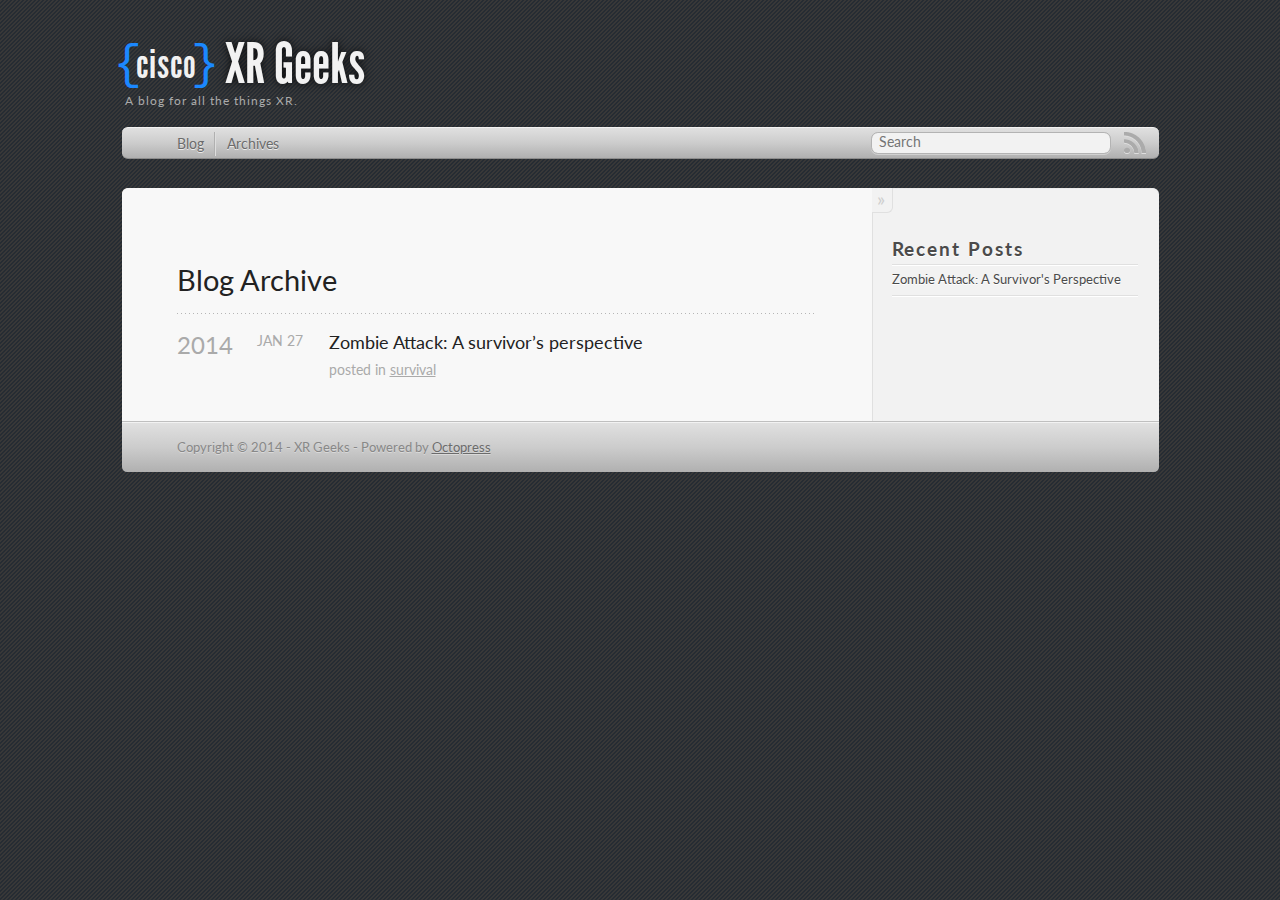
==== commit e52d7072: "Site updated at 2014-01-27 23:38:10 UTC" ====
--- a/blog/archives/index.html
+++ b/blog/archives/index.html
@@ -39,7 +39,7 @@
   <header role="banner"><hgroup>
   <div id="logo">
   	<div id="logoLeft">{</div>
-  	<div id="logoText">sihugh</div>
+  	<div id="logoText">cisco</div>
   	<div id="logoRight">}</div>
   	<div class="clear"></div>
   </div>
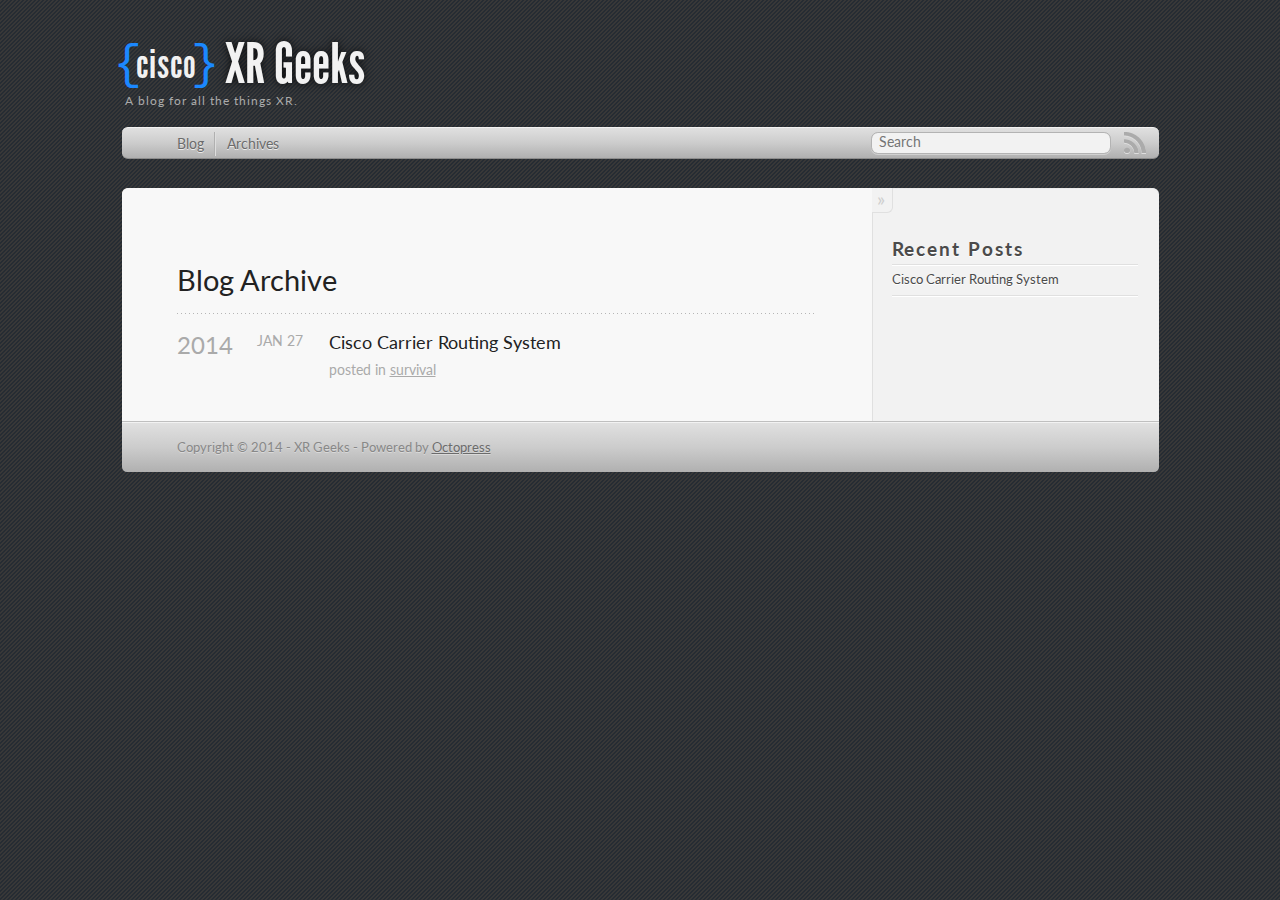
==== commit 663b6b1b: "Site updated at 2014-01-27 23:42:42 UTC" ====
--- a/blog/archives/index.html
+++ b/blog/archives/index.html
@@ -9,8 +9,8 @@
   <meta name="author" content="XR Geeks">
 
   
-  <meta name="description" content=" Blog Archive 2014 Zombie Attack: A survivor&#8217;s perspective
-Jan 27 2014 posted in survival Recent Posts Zombie Attack: A Survivor's Perspective ">
+  <meta name="description" content=" Blog Archive 2014 Cisco Carrier Routing System
+Jan 27 2014 posted in survival Recent Posts Cisco Carrier Routing System ">
   
 
   <!-- http://t.co/dKP3o1e -->
@@ -88,7 +88,7 @@
 
 <article>
   
-<h1><a href="/blog/2014/01/27/first-post/">Zombie Attack: A survivor&#8217;s perspective</a></h1>
+<h1><a href="/blog/2014/01/27/first-post/">Cisco Carrier Routing System</a></h1>
 <time datetime="2014-01-27T18:11:17-05:00" pubdate><span class='month'>Jan</span> <span class='day'>27</span> <span class='year'>2014</span></time>
 
 <footer>
@@ -112,7 +112,7 @@
   <ul id="recent_posts">
     
       <li class="post">
-        <a href="/blog/2014/01/27/first-post/">Zombie Attack: A Survivor's Perspective</a>
+        <a href="/blog/2014/01/27/first-post/">Cisco Carrier Routing System</a>
       </li>
     
   </ul>
